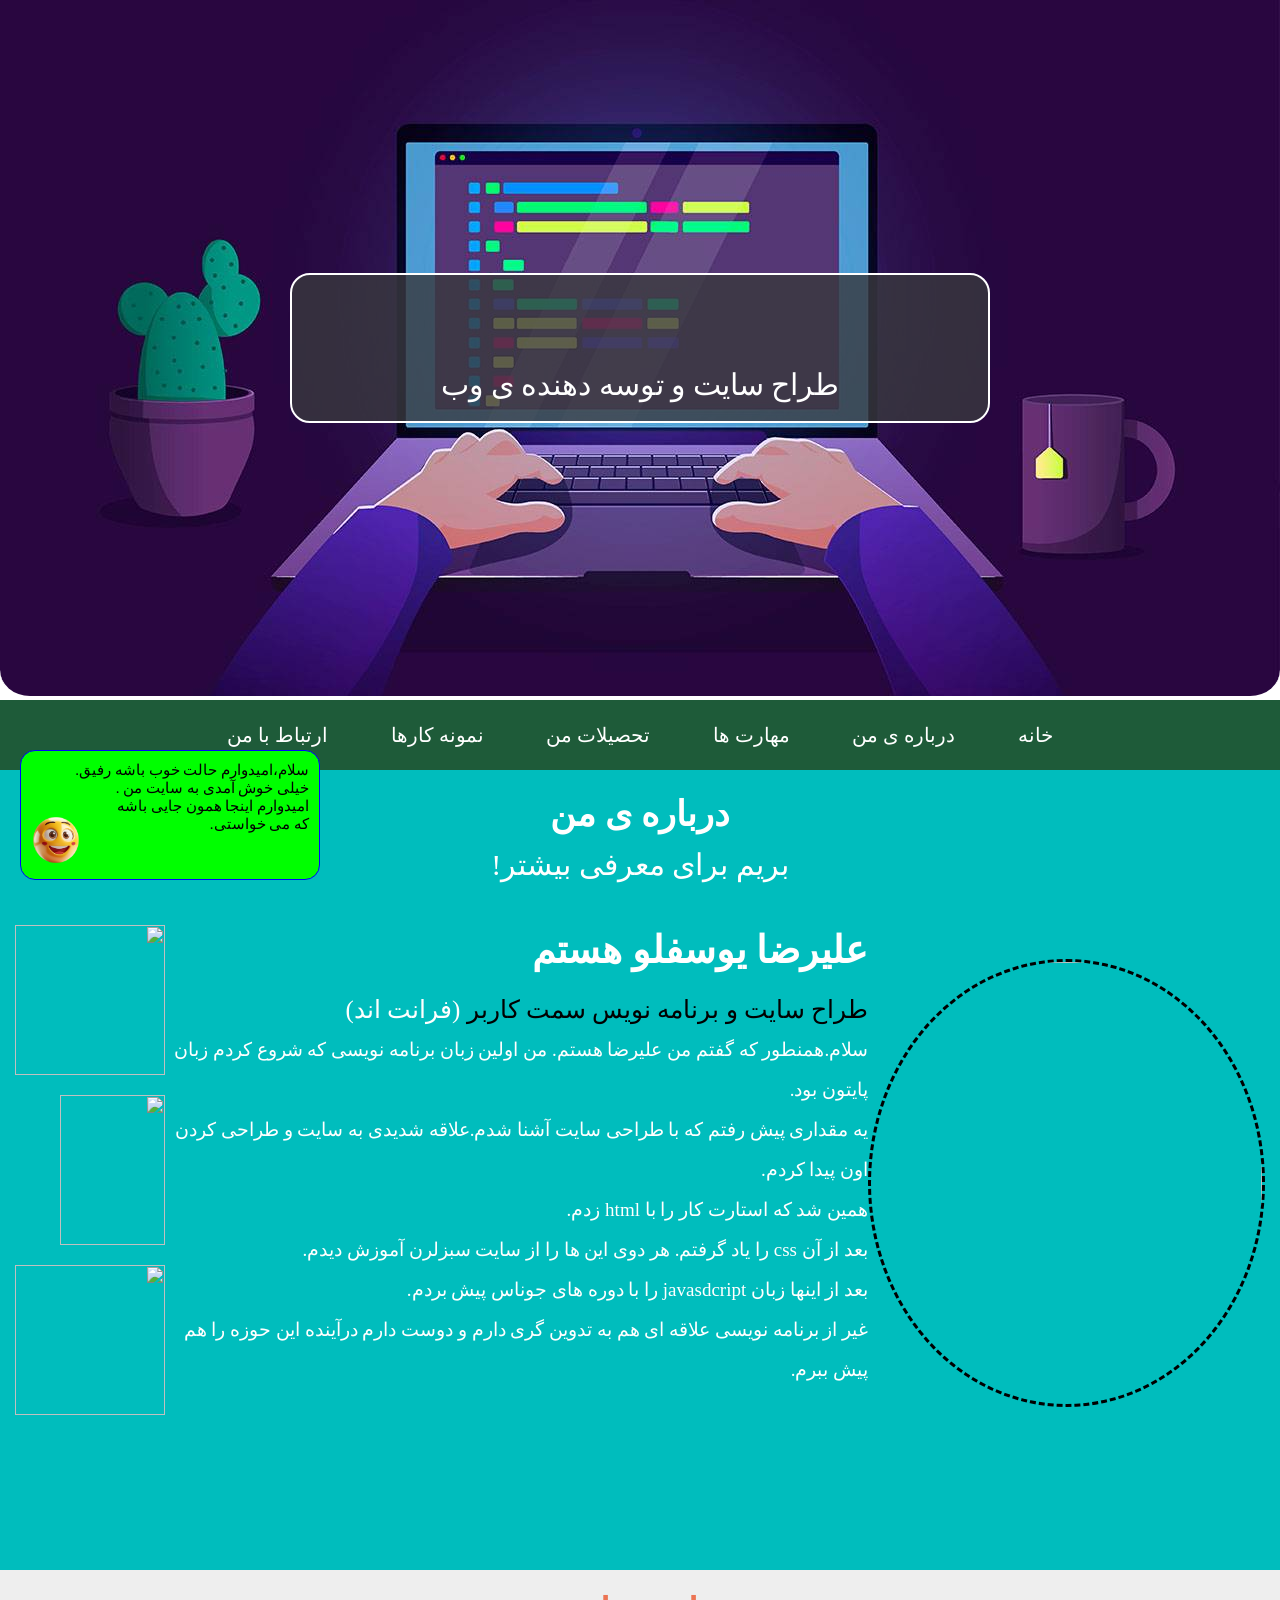
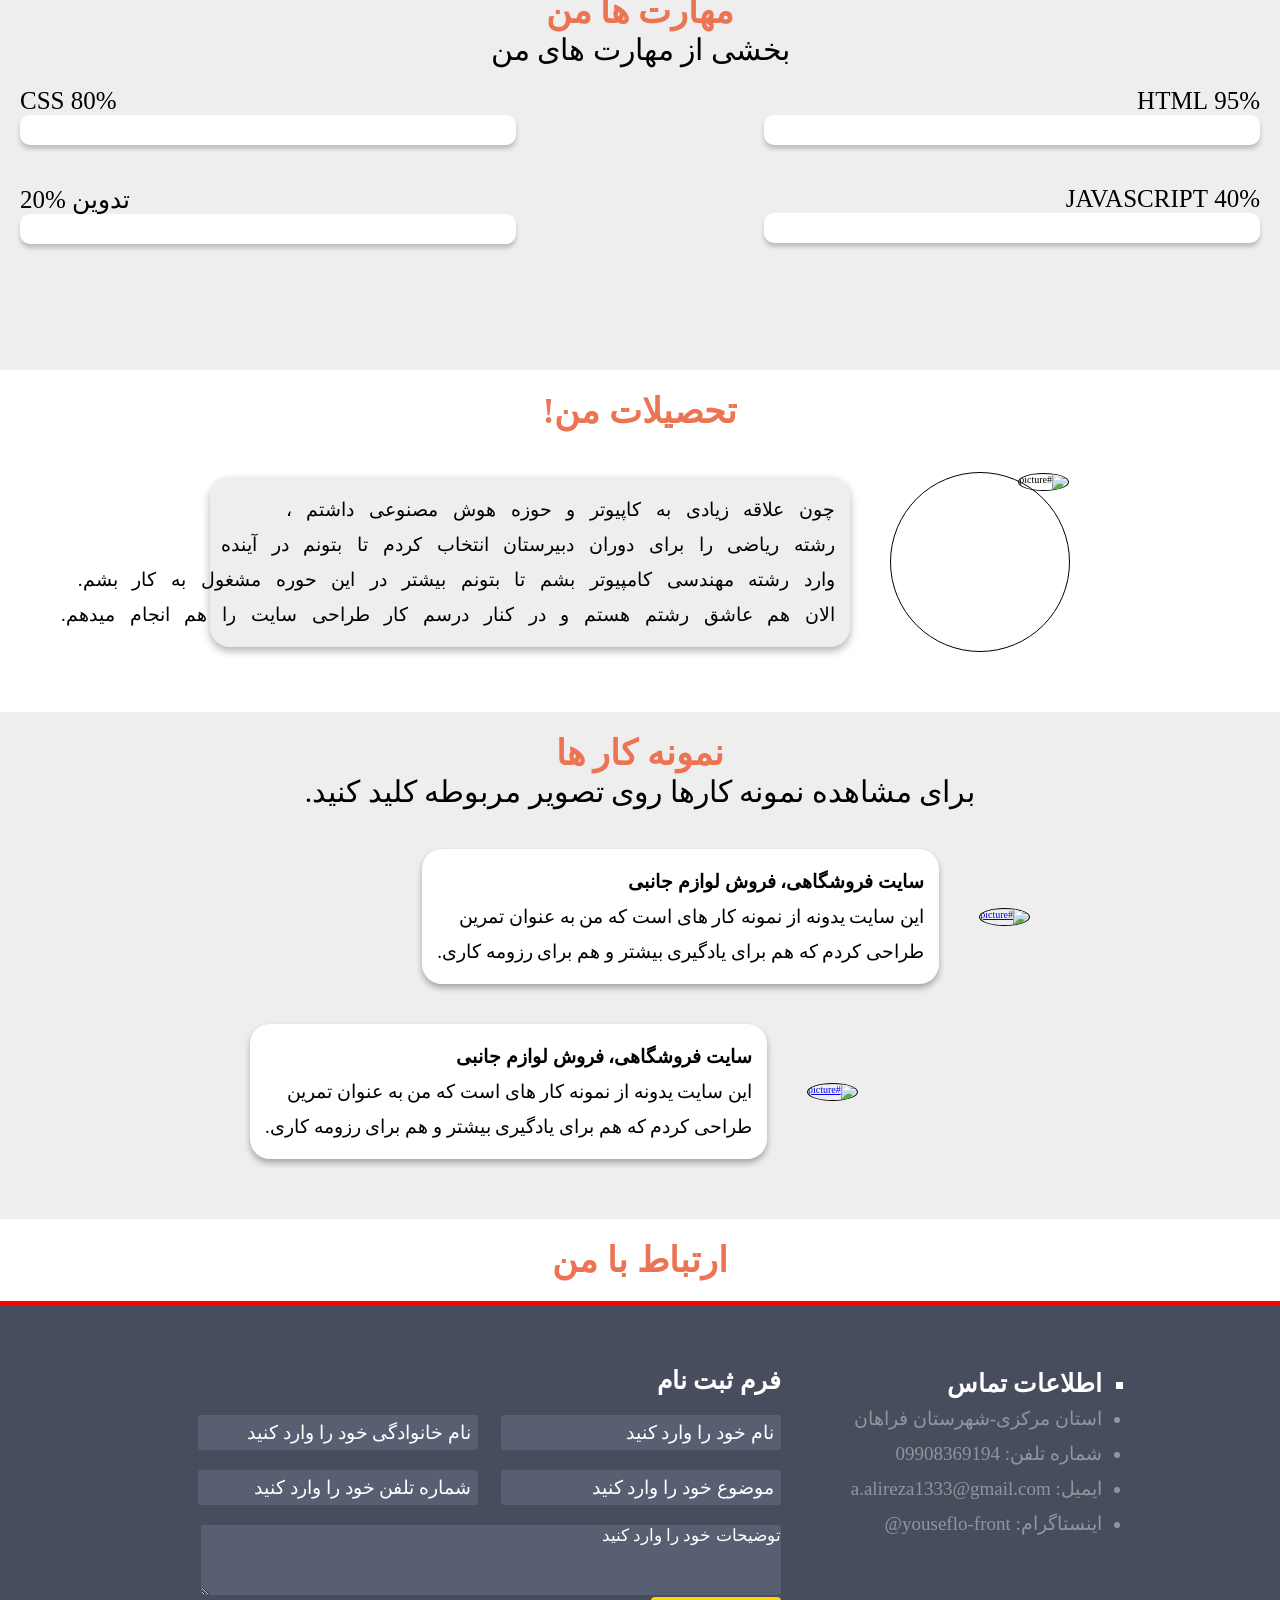
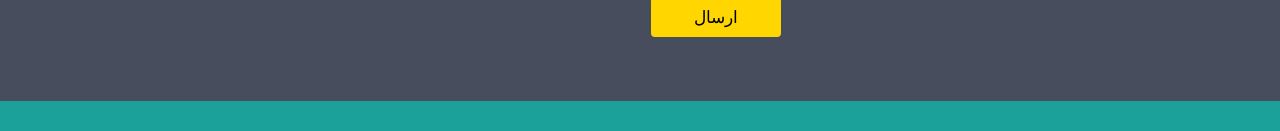
==== index.html @ ad1aa5e2 "Update index.html" ====
<!DOCTYPE html>
<html lang="fa" dir="rtl">
<head>
    <meta charset="UTF-8">
    <meta name="viewport" content="width=device-width, initial-scale=1.0">
    <title>علیرضا یوسفلو|طراح سایت</title>
    <link rel="stylesheet" href="style-responsive.css">
    <link rel="icon" href="../image/icon.png" type="image/png">


</head>
<body>

        <div class="overall" id="overall">
    <div class="profile">
        <div class="text">
            <h2 ><span data-text="علیرضا یوسفلو هستم">علیرضا یوسفلو هستم</span></h2>

            <div>
                <p>طراح سایت و توسه دهنده ی وب</p>
            </div>
        </div>
    </div>
        </div>
        
        <div class="header">
            <nav>
                <a href="#overall" class="link">خانه</a>
                <a href="#aboutme" class="link"> درباره ی من</a>
                <a href="#skill" class="link">مهارت ها</a>
                <a href="#tahsilat" class="link"> تحصیلات من</a>
                <a href="#work" class="link">نمونه کارها</a>
                <a href="#Communication" class="link">ارتباط با من</a>
            </nav>
        </div>

        <div class="aboutme" id="aboutme">
        
            <div class="text2">
                <h3 style="color: white;">درباره ی من</h3>
                <p>بریم برای معرفی بیشتر!</p>
            </div>

            <div class="cantainer_text">
                <div>
                    <img src="alireza.png" alt="" class="image">
                </div>
                <div class="textabout">
                    <h1 style="margin-bottom: 20px;">علیرضا یوسفلو هستم</h1>
                    <p style="font-size: 25px;"><span style="color: black;">طراح سایت و برنامه نویس سمت کاربر </span >(فرانت اند)</p>
                    <p>سلام.همنطور که گفتم من علیرضا هستم. من اولین زبان برنامه نویسی که شروع کردم زبان پایتون بود. </p>
                    <p>یه مقداری پیش رفتم که با طراحی سایت آشنا شدم.علاقه شدیدی به سایت و طراحی کردن اون پیدا کردم.</p>
                    <p>همین شد که استارت کار را با html   زدم. </p> 
                    <p>بعد از آن css را یاد گرفتم. هر دوی این ها را از سایت سبزلرن آموزش دیدم.</p>
                    <p>بعد از اینها زبان javasdcript را با دوره های جوناس پیش بردم.</p>
                    <p>غیر از برنامه نویسی علاقه ای هم به تدوین گری دارم و دوست دارم درآینده این حوزه را هم پیش ببرم.</p>
                </div>
                <div class="html-css">
                    <img src="HTML5.png" alt="" class="programmer"> 
                    <img src="css.png" alt="" class="programmer" style="width: 105px;" >
                    <img src="Javascript-shield.png" alt="" class="programmer">
                </div>
            </div>
        </div>

        <div class="Skill" id="skill">

          <div class="text3">
            <h3>مهارت ها من</h3>
            <p>بخشی از مهارت های من</p>
          </div>
          <div class="section-skill">

            <div style="width: 100%; font-size: 25px;">
            <p>95% HTML</p>
            <div class="box1">
                
                <div class="section-box1"></div>

            </div>
            </div>

            <div style="width: 100%; direction: ltr; font-size: 25px;">
            <p>CSS 80%</p>  
            <div class="box2">
                
                <div class="section-box2" ></div>
            </div>
            </div>
          </div>


          <div class="section-skill">

            <div style="width: 100%; font-size: 25px;">
            <p>40% JAVASCRIPT</p>
            <div class="box1">
                
                <div class="section-box3" ></div>

            </div>
            </div>

            <div style="width: 100%; direction: ltr; font-size: 25px;">
            <p>تدوین %20</p>  
            <div class="box2">
                
                <div class="section-box4" ></div>
            </div>
            </div>
          </div>

        </div>

        <div class="tahsilat" id="tahsilat">
            <div class="text4">
                <h3>تحصیلات من!</h3>
            </div>
            <div class="section-ta">
                <div class="image-ta">
                    <img src="book.png" alt="#picture " class="image-ta">
                </div>
                <div class="section-text">
                    <p>چون علاقه زیادی به کاپیوتر و حوزه هوش مصنوعی داشتم ،</p>
                    <p>رشته ریاضی را برای دوران دبیرستان انتخاب کردم تا بتونم در آینده</p>
                    <p>وارد رشته مهندسی کامپیوتر بشم تا بتونم بیشتر در این حوره مشغول به کار بشم.</p>
                    <p>الان هم عاشق رشتم هستم و در کنار درسم کار طراحی سایت را هم انجام میدهم.</p>
                </div>
            </div>
        </div>

        <div class="work" id="work">
            <div class="text5">
                <h3>نمونه کار ها</h3>
                <p>برای مشاهده نمونه کارها روی تصویر مربوطه کلید کنید.</p>
            </div>
            
            <div class="section-work1">
                <div>
                    <a href="#">
                        <img src="work.jpg" alt="#picture"  class="section-img-work">
                    </a>
                </div>
                <div class="section-text-work">
                    <h4>سایت فروشگاهی، فروش لوازم جانبی</h4>
                    <p>این سایت یدونه از نمونه کار های است که من به عنوان تمرین</p>
                    <p>طراحی کردم که هم برای یادگیری بیشتر و هم برای رزومه کاری.</p>
                </div>
            </div>

            <div class="section-work2">
                <div>
                    <a href="#">
                        <img src="work.jpg" alt="#picture"  class="section-img-work">
                    </a>
                </div>
                <div class="section-text-work">
                    <h4>سایت فروشگاهی، فروش لوازم جانبی</h4>
                    <p>این سایت یدونه از نمونه کار های است که من به عنوان تمرین</p>
                    <p>طراحی کردم که هم برای یادگیری بیشتر و هم برای رزومه کاری.</p>
                </div>
            </div>
        </div>

        <div class="Communication" id="Communication">

            <div class="text6">
                <h3>ارتباط با من</h3>
            </div>

            <div class="section-Communication">
                <div class="section-phone">
                    <ul>
                        <li style="color: white; list-style-type:square; font-size: 25px; font-weight: 800;">اطلاعات تماس</li>
                        <li>استان مرکزی-شهرستان فراهان</li>
                        <li>شماره تلفن: 09908369194</li>
                        <li>ایمیل: a.alireza1333@gmail.com</li>
                        <li>اینستاگرام: youseflo-front@</li>
                    </ul>
                </div>

                <div class="form">
                    <form action="" >
                        <h3 style="font-size: 25px; margin-bottom: 10px; color: white; margin-bottom: 20px;">فرم ثبت نام</h3>
                        <div>
                        <input type="text"  name="name" placeholder="نام خود را وارد کنید"  required autofocus>
                        <input type="text"  name="family" placeholder="نام خانوادگی خود را وارد کنید" required>
                        </div>

                        <div>
                        <input type="text" name="porgeraph" placeholder="موضوع خود را وارد کنید" required>
                        <input type="number" name="phone" placeholder="شماره تلفن خود را وارد کنید" required>
                        </div>

                        <div class="textare">
                
                            <textarea name="textarea-font" id="textarea-font" rows="5" placeholder="توضیحات خود را وارد کنید"></textarea>
                        </div>

                    <div>
                        <button  type="submit" class="button-communication">ارسال</button>
                    </div>
                    </form>
                </div>

            </div>

            <div style="height: 30px;
                width: 100%; background-color:#1ca09a ;">

            </div>

        </div>




        <div class="manege">

        <p>سلام،امیدوارم حالت خوب باشه رفیق.</p>
        <p>خیلی خوش آمدی به سایت من .</p>
        <p> امیدوارم اینجا همون جایی باشه</p>
        <div class="elemtor">
            <p> که می خواستی.</p><img src="../image/Hello.png" class="Hello" alt="">
        </div> 
        
        </div>

<script src="java.js"></script>       
</body>

</html>
---- style-responsive.css ----
@font-face{
    font-family: "Modam Light";
    src: url("/font/Modam-ExtraLight.ttf") format('truetype')
    url("../font/Modam-SemiBold.ttf") format('truetype');
}

html{
    scroll-behavior:smooth;
    font-size: 10px;
}
*{
    font-family:"Modam Light";
    box-sizing: border-box;
    margin: 0;
    padding: 0;
}
h3{
    color: #ec7453;
}
body{
    font-family: "Modam Light";
}
.overall{
    font-family: "Modam Light";
    display: flex;
    justify-content: center;
    width:100%;
    height: 70rem;
    background: url(../image/programmer.png) no-repeat;
    background-size:100%;
    border-bottom: 4px solid white;
    border-radius:0 0 30px 30px ;

}
.profile{
    width: 70rem;
    height: 15rem;
    text-align: center;
    font-size: 30px;
    align-items: center;
    line-height: 60px;
    color: white;
    background-color:#39393ECC;
    border-radius: 20px;
    border: 2px solid white;
    padding: 20px;
    margin: auto;
}
.text{
    align-items: center;
}
.text h2 span{
    display: inline-block;
    white-space: nowrap;
    color: transparent;
    position: relative;
}
.text h2 span::before{
    content: attr(data-text);
    overflow: hidden;
    width: 0;
    color: white;
    position: absolute;
    white-space: nowrap;
   animation: fill-text 6s  linear infinite;
}

@keyframes fill-text{
    10%,100%{
        width: 0;
    }
    60%,90%{
        width: 100%;
    }
}

.header{
    height: 7rem;
    width: 100%;
    background-color:#1e5b39;
    display: flex;
    justify-content: center;
    gap: 20px;
    align-items: center;
    position: sticky;
    top: 0;
}
.link{
    text-decoration: none;
    color: white;
    font-size: 20px;
    margin: 0 30px 0 30px;
}
.aboutme{
    width: 100%;
    height: 80rem;
    background-color:#00BDBD;
    
}
.text2{
    color: white;
    text-align: center;
    font-size: 3rem;
    line-height: 50px;
    padding-top: 20px;
  
}
.cantainer_text{
    display: flex;
    align-items: center;
    justify-content: space-between;
    padding: 15px;
}
.image{
    margin-top: 50px;
    border-radius: 50%;
    width:31vw;
    height:35vw;
    border:0.35rem dashed black;
}
.textabout{
    font-size: 1.9rem;
    color: white;
    line-height: 40px;
}
.html-css{
    display: flex;
    flex-direction: column;
    
}
.programmer{
    width: 15rem;
    height: 15rem;
    margin-top: 20px;

}

.Skill{
    width: 100%;
    height: 40rem;
    background-color: #EEEEEE;
}
.text3{
    text-align: center;
    font-size: 30px;
    padding-top:20px ;
}
.section-skill{
    display:flex ;
    justify-content: space-between;
    padding: 20px;

}
.box1,.box2{
    background-color: white;
    width: 80%;
    height: 3rem;
    border-radius:10px;
    box-shadow: 0 4px 4px rgba(0, 0, 0, 0.2);
}



.section-box1{
    width: 95%;
    height: 100%;
   background: linear-gradient(to left, red 0%, red 100%);
   background-size: 0% 100%;
   background-repeat: no-repeat;
   transition: background-size 1.5s ease;
    background-position: right;
}
.section-box1.animate {
  background-size: 100% 100%;
}
.section-box2{
     width: 80%;
    height: 100%;
   background: linear-gradient(to right, red 0%, red 100%);
   background-size: 0% 100%;
   background-repeat: no-repeat;
   transition: background-size 1.5s ease;
    background-position:left;
}
.section-box2.animate {
  background-size: 100% 100%;
}
.section-box3{
     width: 40%;
    height: 100%;
   background: linear-gradient(to left, red 0%, red 100%);
   background-size: 0% 100%;
   background-repeat: no-repeat;
   transition: background-size 1.5s ease;
    background-position:right;
}
.section-box3.animate {
  background-size: 100% 100%;
}
.section-box4{
     width:20%;
    height: 100%;
   background: linear-gradient(to right, red 0%, red 100%);
   background-size: 0% 100%;
   background-repeat: no-repeat;
   transition: background-size 1.5s ease;
    background-position:left;
}
.section-box4.animate {
  background-size: 100% 100%;
}




.text4{
    text-align: center;
    font-size: 30px;
    padding-top: 20px;
}
.section-ta{
    display: flex;
    gap:40px;
    width: 100%;
    justify-content: center;
    margin-top: 40px;
    margin-bottom: 60px;
    align-items: center;
}
.image-ta{
    width:180px;
    height: 180px;
    border-radius: 50%;
    border: 0.5px solid black;
}
.section-text{
    font-size: 19px;
    padding: 15px;
    background-color:#EEEEEE ;
    border-radius: 20px;
    line-height: 35px;
    width: 50%;
    word-spacing:10px;
    white-space:nowrap;
    box-shadow: 0 4px 8px rgba(0, 0, 0, 0.3);
}
.work{
    width: 100%;
    background-color: #EEEEEE ;
    padding: 0 250px 20px 250px;
}
.text5{
    text-align: center;
    font-size: 30px;
    padding-top: 20px;
    margin-bottom: 40px;
}
.section-work1,.section-work2{
    display: flex;
    gap: 40px;
    align-items: center;
    margin-bottom: 40px;
}
.section-work1{
    justify-content: flex-start;
    
}
.section-work2{
    justify-content: flex-end;
}
.section-text-work{
    font-size: 19px;
    line-height: 35px;
    background-color: white;
    padding: 15px;
    border-radius: 20px;
    box-shadow: 0 4px 6px rgba(0, 0, 0, 0.3);
}
.section-img-work{
    width: 180px;
    height: 180px;
    border-radius: 50%;
    border: 0.5px solid black;
}
.text6{
    font-size: 30px;
    text-align: center;
    padding:20px 0 20px 0;
}
.section-Communication{
    background-color:#474D5D;
    width: 100%;
    height: 400px;
    border-top:5px solid red;
}
.section-Communication{
    display: flex;
    justify-content: center;
    gap: 70px;
    /* align-items: center; */
    padding-top: 60px;
    padding-bottom: 30px;
    font-family: "Modam SemiBold";
}
.section-phone{
    font-size: 19px;
    line-height: 35px;
    color: #93959C;
}
input{
    width: 280px;
    height: 35px;
    margin-bottom: 20px;
    margin-left: 20px;
    padding: 7px;
    font-size: 19px;
    border-radius: 3px;
    color: white;
    background-color: #585F73;
    outline: none;
    border: none;
}
::placeholder{
    color: white;
}
textarea{
    width:580px;
    height: 70px;
    border-radius: 3px;
    background-color: #585F73;
    border: none;
    outline: none;
    color: white;
    font-size: 17px;
}
.button-communication{
    width: 130px;
    height: 40px;
    font-size: 17px;
    background-color: #ffd600;
    border: none;
    outline: none;
    border-radius: 4px;
}
.button-communication:active{
    background-color: #cdaa00;
    
}

.manege{
    width: 30rem;
    height: 13rem;
    background-color: #00FF00;
    position: fixed;
    bottom: 20px;
    left:20px;
    border-radius: 15px;
    padding: 10px;
    border: 0.5px solid blue;
    font-size: 1.5rem;
}
.Hello{
    width: 5rem;
    height: 5rem;

}
.elemtor{
    display: flex;
    justify-content: space-between;
    align-items:self-start;
}

/* =========================
   Responsive
========================= */
@media screen and (max-width: 992px){
    .cantainer_text{flex-direction:column;text-align:center;gap:30px;}
    .html-css{flex-direction:row;justify-content:center;gap:20px;}
    .work{padding:20px;}
    .section-work1,.section-work2{justify-content:center;}
    .section-Communication{flex-direction:column;align-items:center;height:auto;padding:40px 20px;}
    textarea{width:100%;}
}
@media screen and (max-width:768px){
    .overall{height:50rem;background-size:cover;background-position:center;}
    .profile{width:95%;font-size:20px;line-height:40px;}
    .header{height:auto;padding:10px;}
    nav{display:flex;flex-wrap:wrap;justify-content:center;}
    .link{margin:8px;font-size:16px;}
    .aboutme{height:auto;padding-bottom:40px;}
    .image{width:220px;height:220px;}
    .textabout{font-size:16px;line-height:30px;text-align:center;}
    .programmer{width:90px;height:90px;}
    .Skill{height:auto;padding-bottom:30px;}
    .section-skill{flex-direction:column;gap:20px;}
    .box1,.box2{width:100%;}
    .section-ta{flex-direction:column;}
    .section-text{width:95%;white-space:normal;font-size:16px;line-height:30px;}
    .work{padding:15px;}
    .section-work1,.section-work2{flex-direction:column;text-align:center;gap:20px;}
    .section-img-work{width:150px;height:150px;}
    .section-text-work{width:100%;font-size:16px;}
    .section-Communication{height:auto;gap:30px;}
    .form{width:100%;}
    input{width:100%;margin-left:0;}
    textarea{width:100%;}
    .button-communication{width:100%;}
    .section-phone{text-align:center;}
    .manege{width:240px;height:auto;left:10px;bottom:10px;}
}
@media screen and (max-width:480px){
    html{font-size:8px;}
    .profile{font-size:18px;}
    .image{width:180px;height:180px;}
    .programmer{width:70px;height:70px;}
    .section-img-work{width:120px;height:120px;}
}
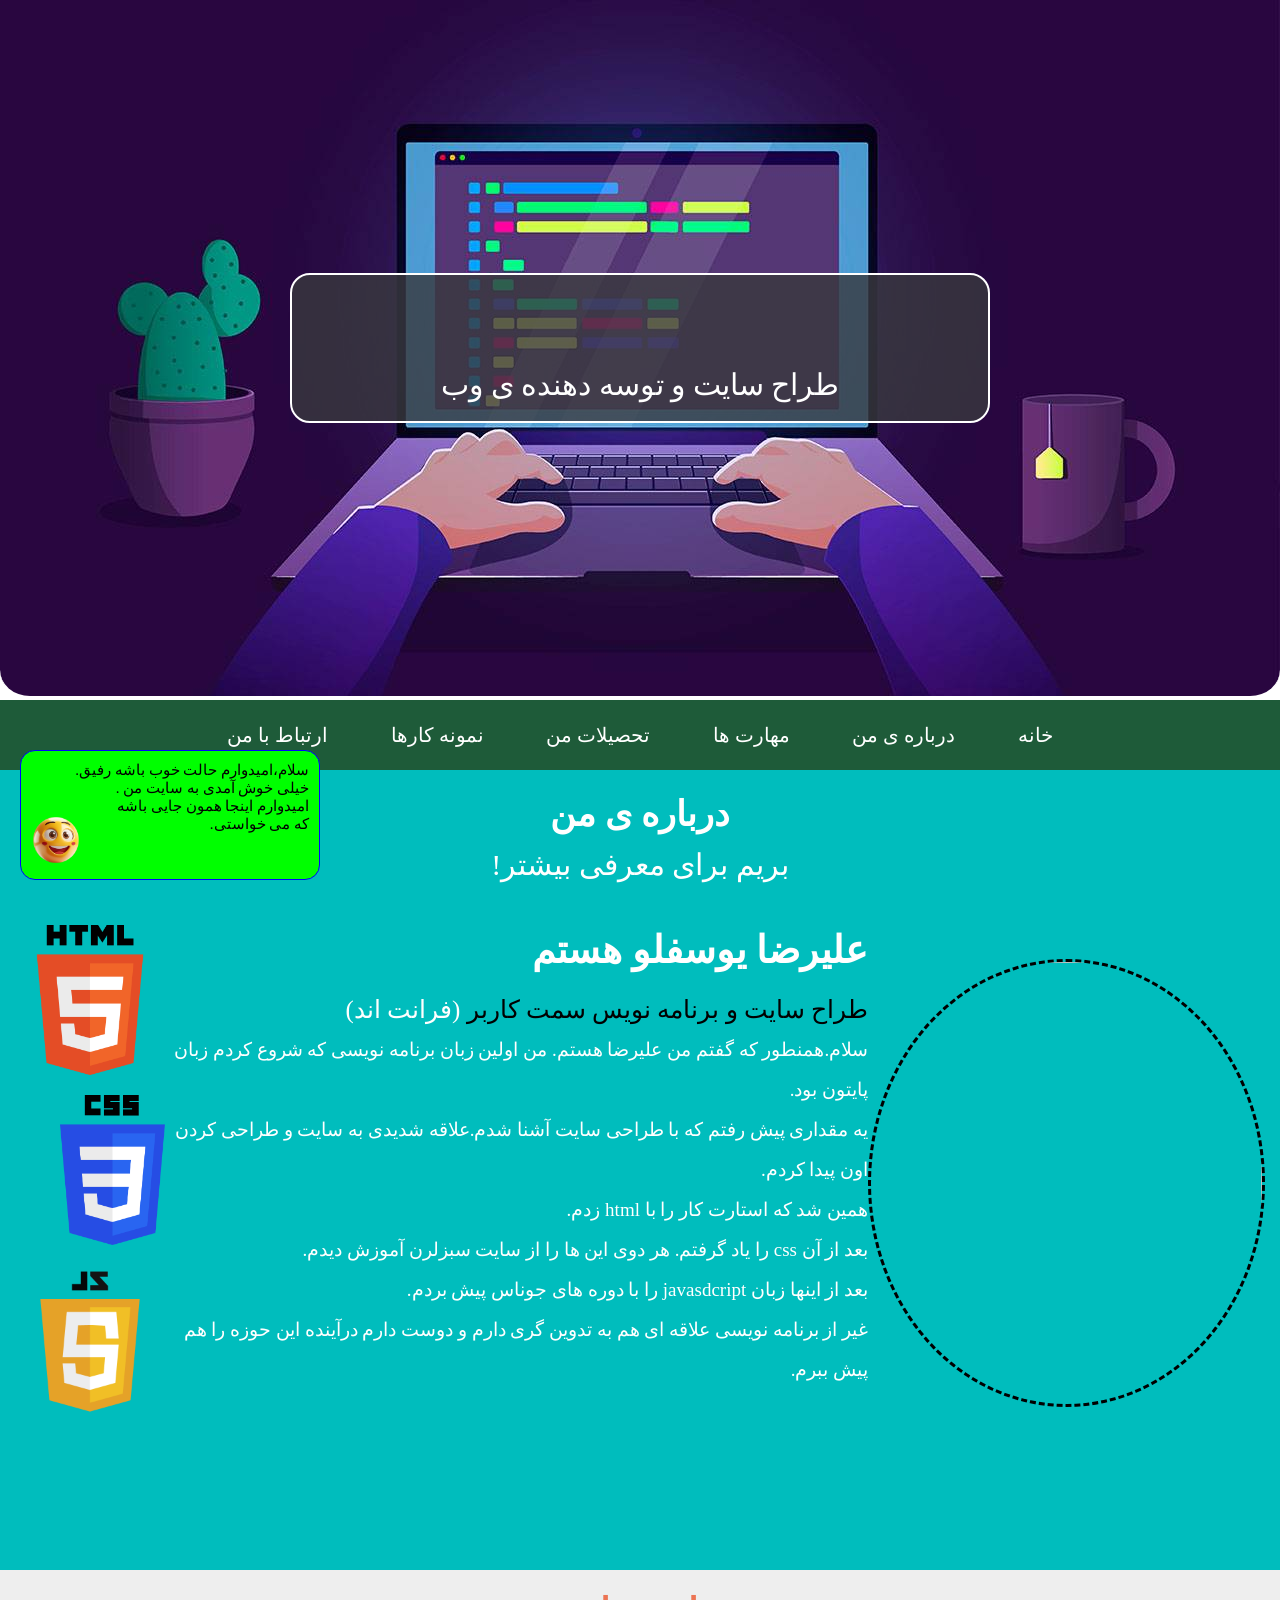
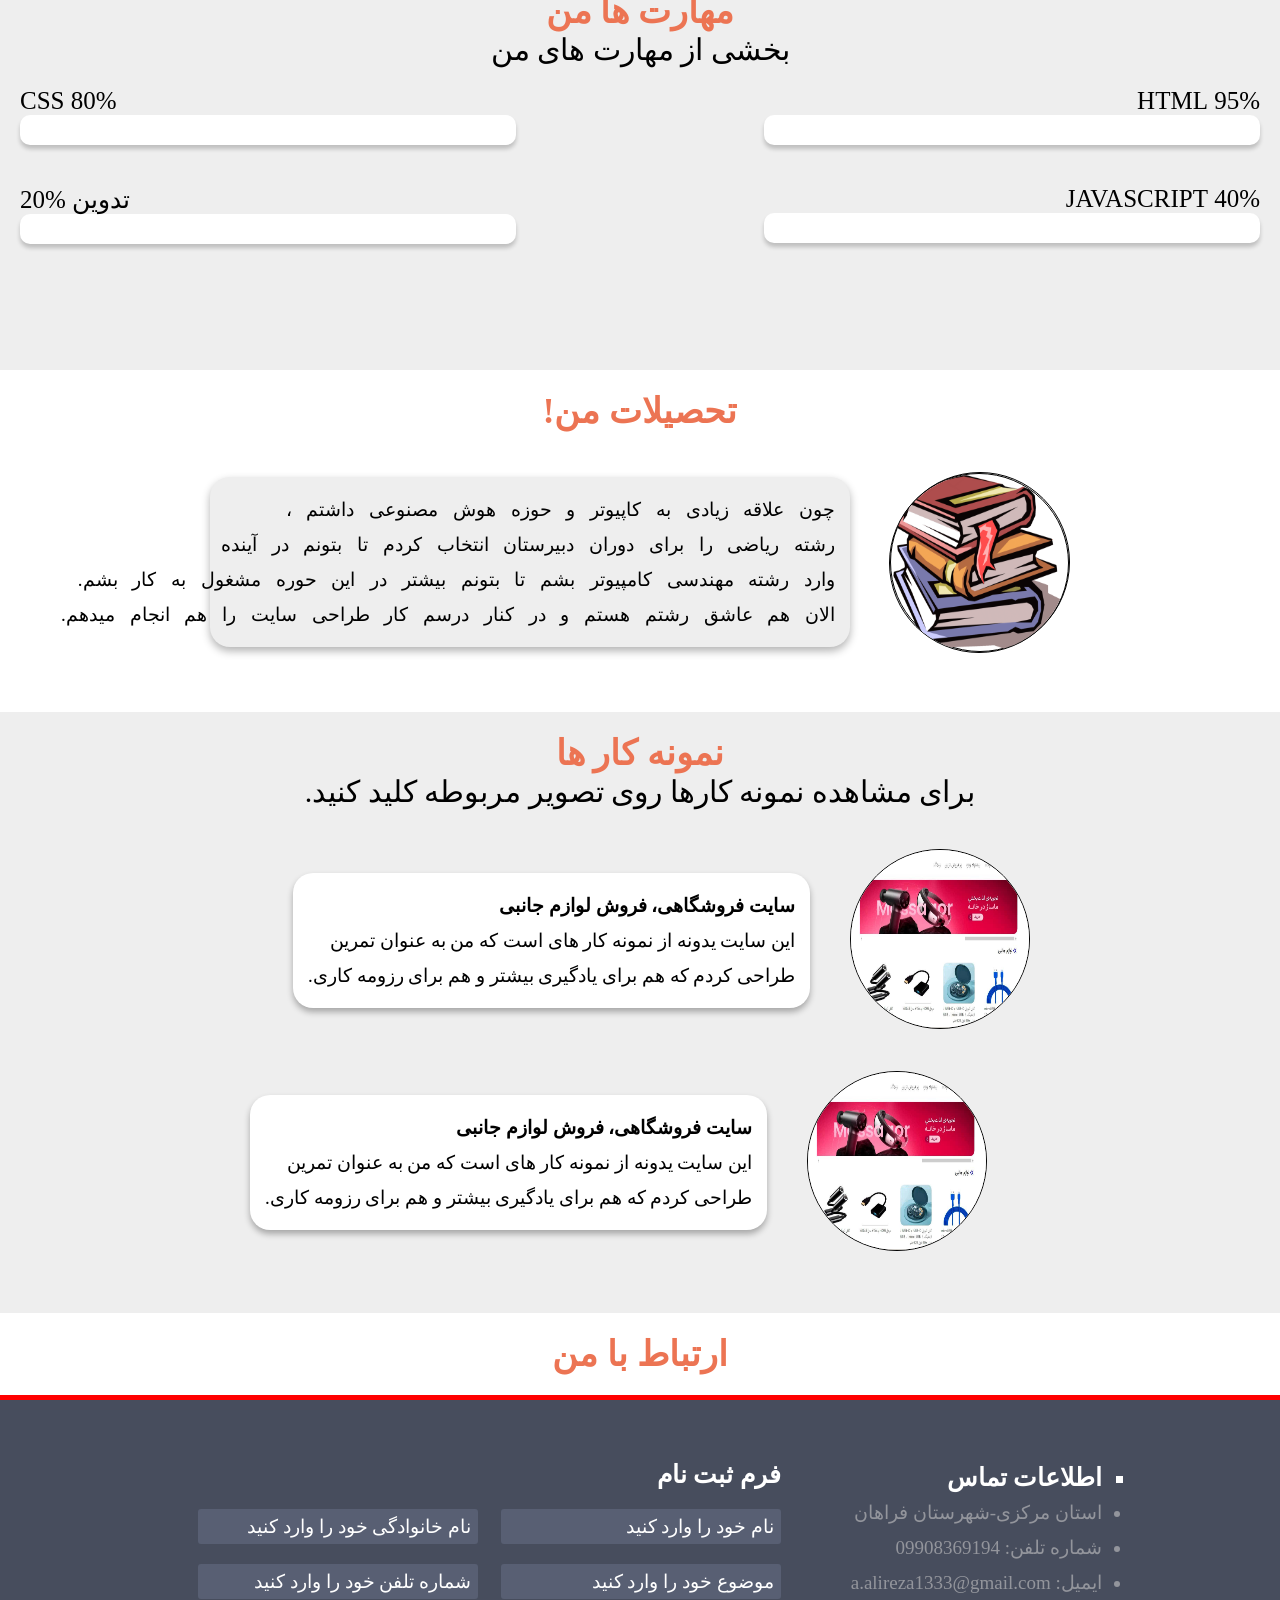
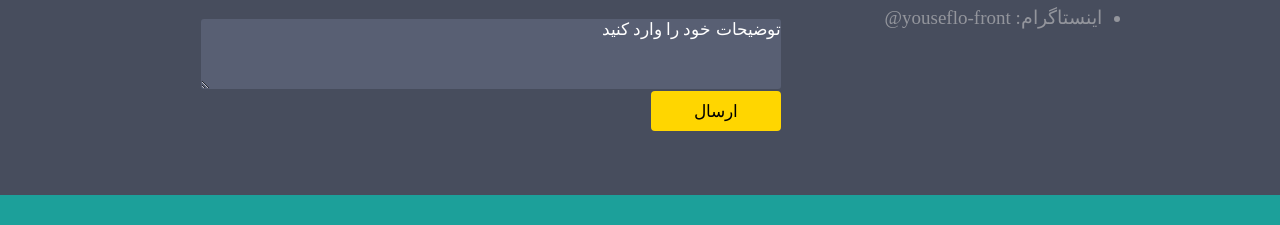
==== commit d92667c5: "Update index.html" ====
--- a/index.html
+++ b/index.html
@@ -5,7 +5,7 @@
     <meta name="viewport" content="width=device-width, initial-scale=1.0">
     <title>علیرضا یوسفلو|طراح سایت</title>
     <link rel="stylesheet" href="style-responsive.css">
-    <link rel="icon" href="../image/icon.png" type="image/png">
+    <link rel="icon" href="image/icon.png" type="image/png">
 
 
 </head>
@@ -43,7 +43,7 @@
 
             <div class="cantainer_text">
                 <div>
-                    <img src="alireza.png" alt="" class="image">
+                    <img src="image/alireza.png" alt="" class="image">
                 </div>
                 <div class="textabout">
                     <h1 style="margin-bottom: 20px;">علیرضا یوسفلو هستم</h1>
@@ -56,9 +56,9 @@
                     <p>غیر از برنامه نویسی علاقه ای هم به تدوین گری دارم و دوست دارم درآینده این حوزه را هم پیش ببرم.</p>
                 </div>
                 <div class="html-css">
-                    <img src="HTML5.png" alt="" class="programmer"> 
-                    <img src="css.png" alt="" class="programmer" style="width: 105px;" >
-                    <img src="Javascript-shield.png" alt="" class="programmer">
+                    <img src="image/HTML5.png" alt="" class="programmer"> 
+                    <img src="image/css.png" alt="" class="programmer" style="width: 105px;" >
+                    <img src="image/Javascript-shield.png" alt="" class="programmer">
                 </div>
             </div>
         </div>
@@ -118,7 +118,7 @@
             </div>
             <div class="section-ta">
                 <div class="image-ta">
-                    <img src="book.png" alt="#picture " class="image-ta">
+                    <img src="image/book.png" alt="#picture " class="image-ta">
                 </div>
                 <div class="section-text">
                     <p>چون علاقه زیادی به کاپیوتر و حوزه هوش مصنوعی داشتم ،</p>
@@ -138,7 +138,7 @@
             <div class="section-work1">
                 <div>
                     <a href="#">
-                        <img src="work.jpg" alt="#picture"  class="section-img-work">
+                        <img src="image/work.jpg" alt="#picture"  class="section-img-work">
                     </a>
                 </div>
                 <div class="section-text-work">
@@ -151,7 +151,7 @@
             <div class="section-work2">
                 <div>
                     <a href="#">
-                        <img src="work.jpg" alt="#picture"  class="section-img-work">
+                        <img src="image/work.jpg" alt="#picture"  class="section-img-work">
                     </a>
                 </div>
                 <div class="section-text-work">
@@ -221,7 +221,7 @@
         <p>خیلی خوش آمدی به سایت من .</p>
         <p> امیدوارم اینجا همون جایی باشه</p>
         <div class="elemtor">
-            <p> که می خواستی.</p><img src="../image/Hello.png" class="Hello" alt="">
+            <p> که می خواستی.</p><img src="image/Hello.png" class="Hello" alt="">
         </div> 
         
         </div>
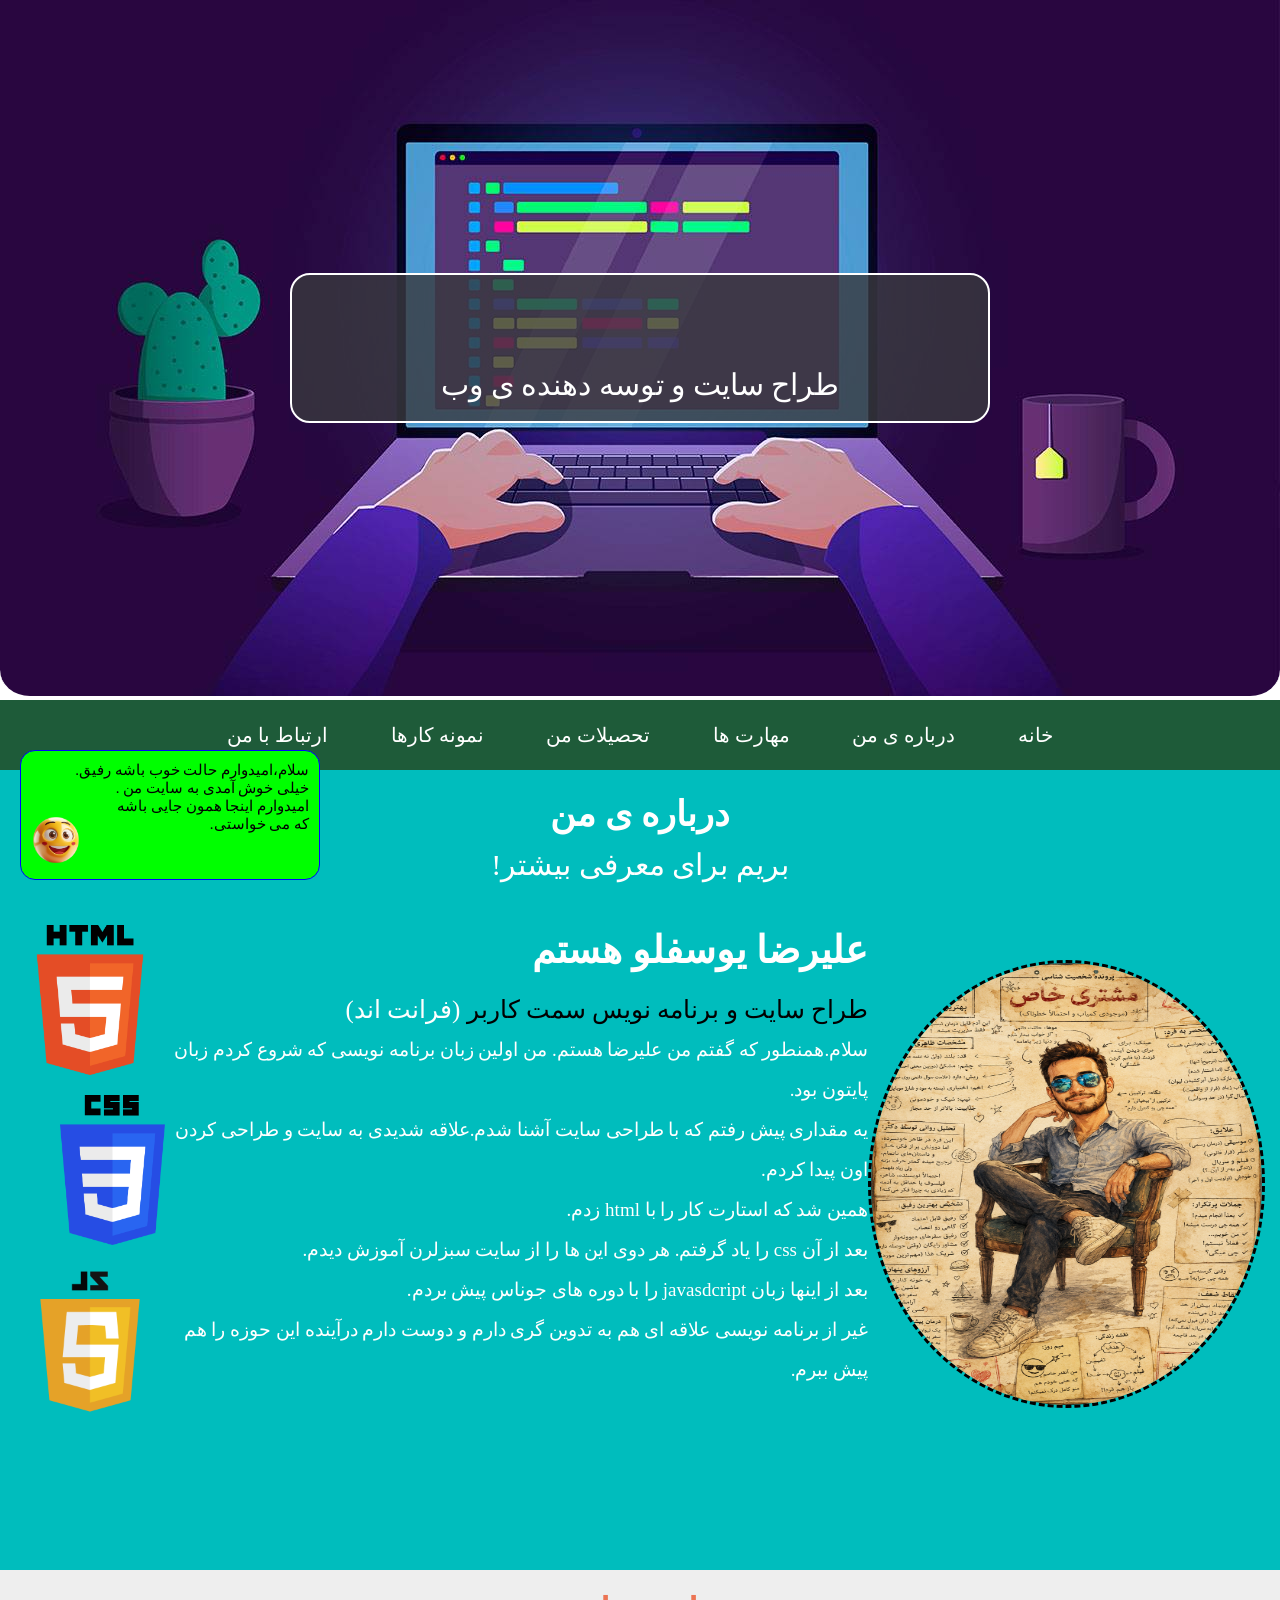
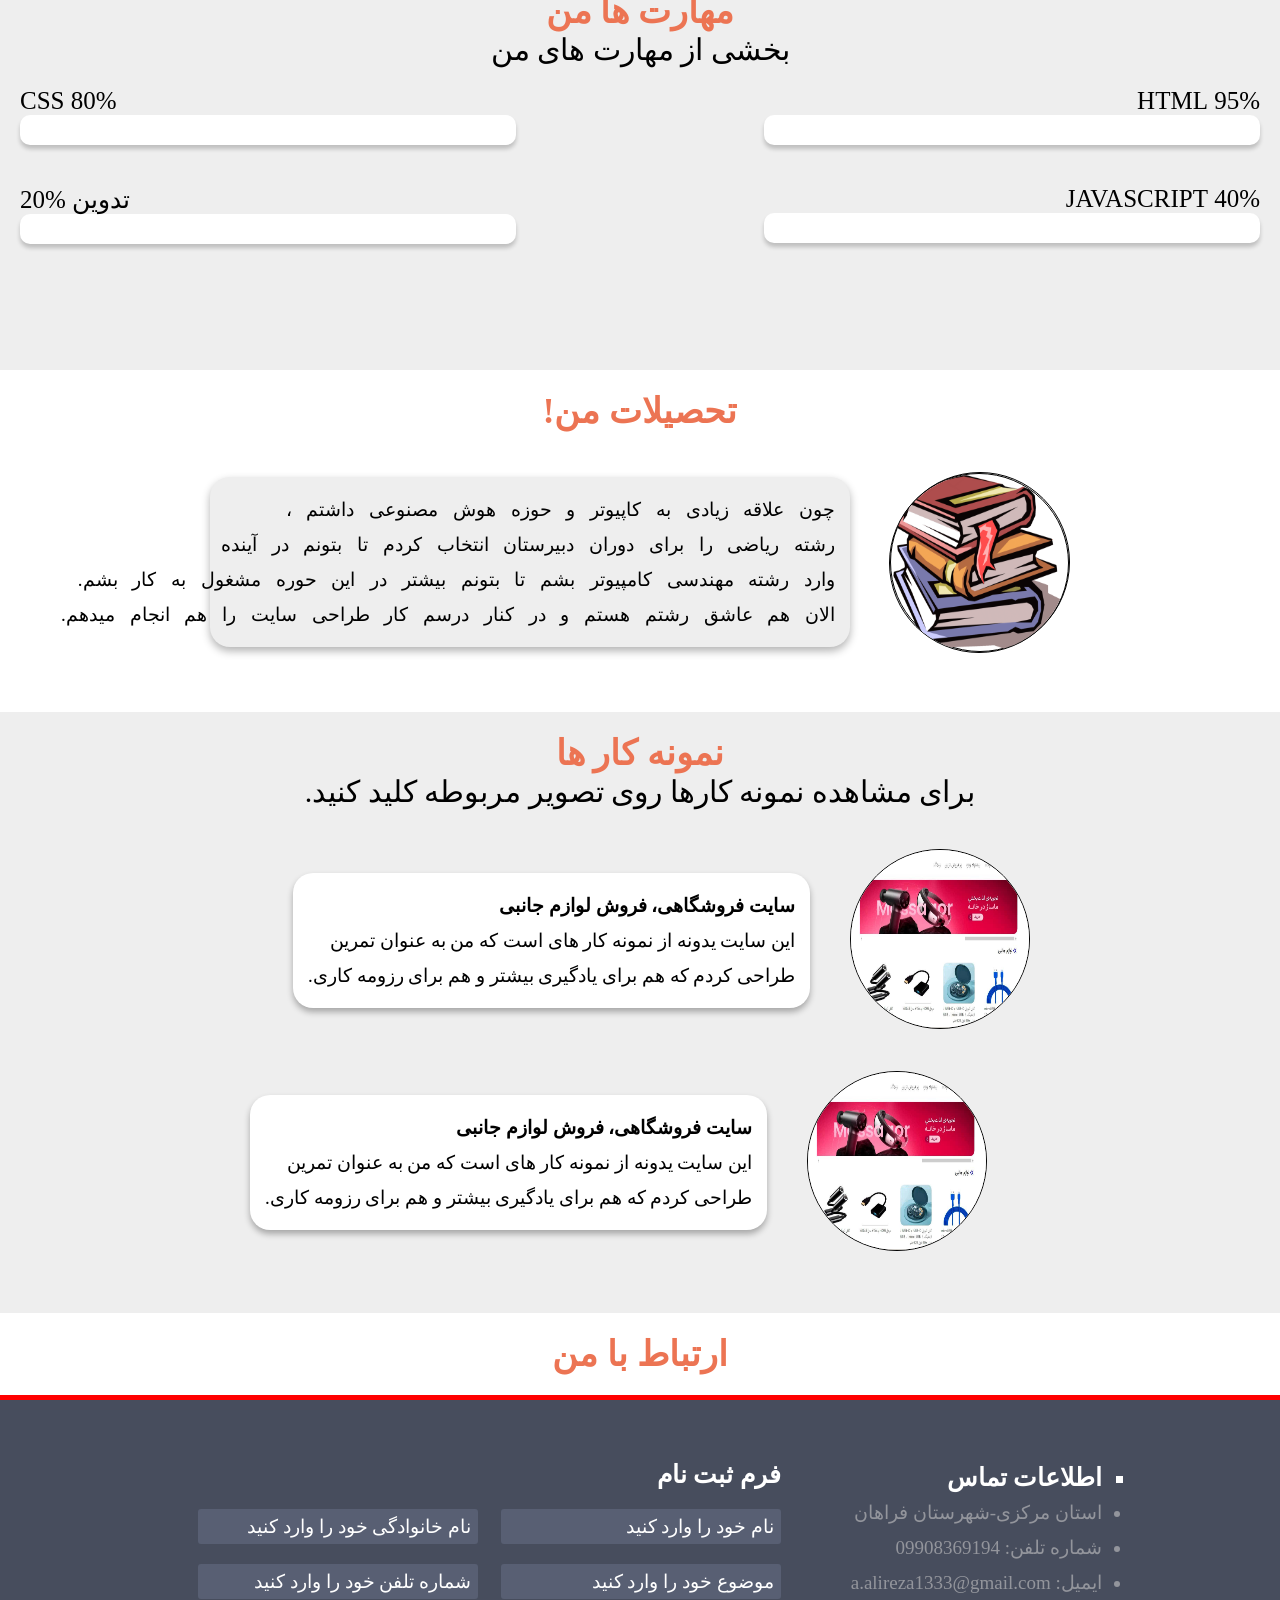
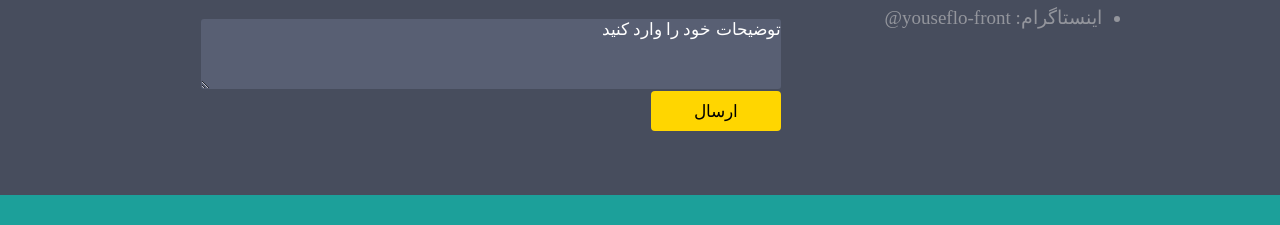
==== commit 8102aeb6: "Update index.html" ====
--- a/index.html
+++ b/index.html
@@ -43,7 +43,7 @@
 
             <div class="cantainer_text">
                 <div>
-                    <img src="image/alireza.png" alt="" class="image">
+                    <img src="image/ChatGPT Image Jun 4, 2026, 10_40_18 AM.png" alt="" class="image">
                 </div>
                 <div class="textabout">
                     <h1 style="margin-bottom: 20px;">علیرضا یوسفلو هستم</h1>
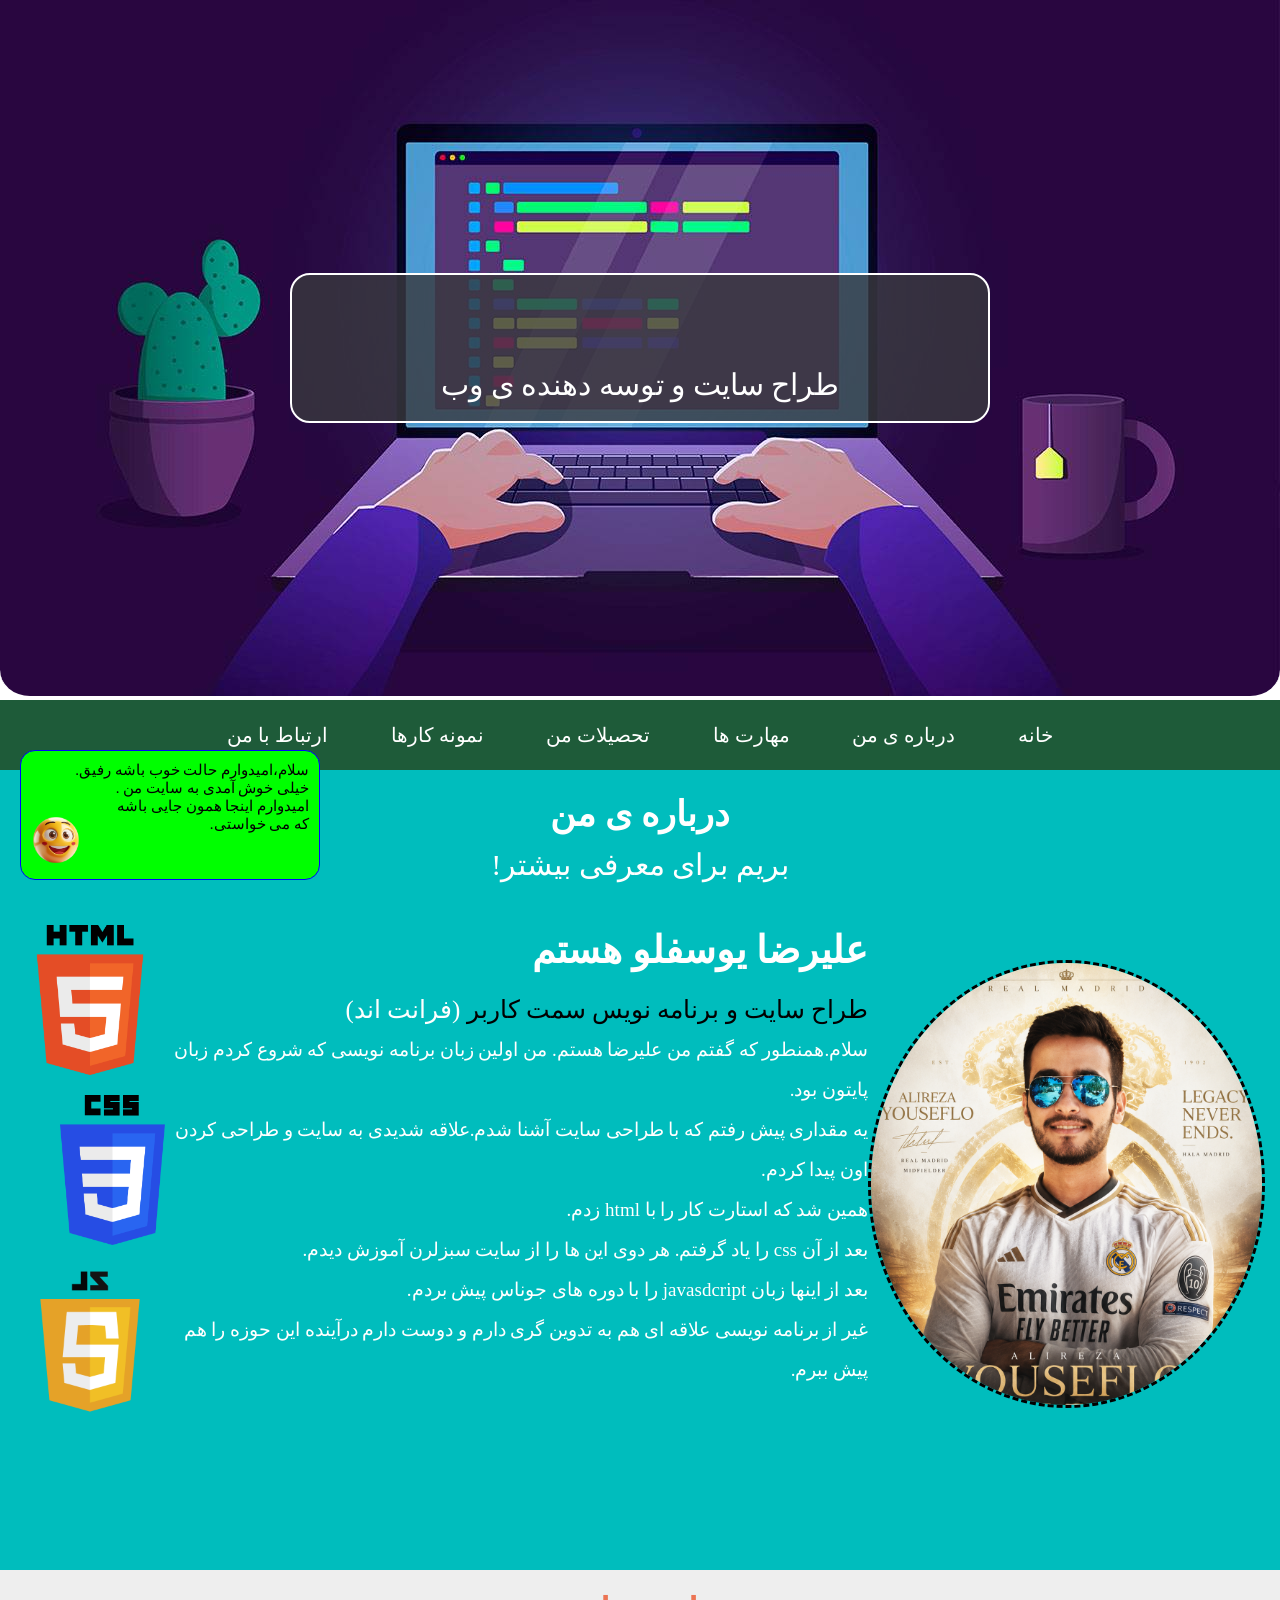
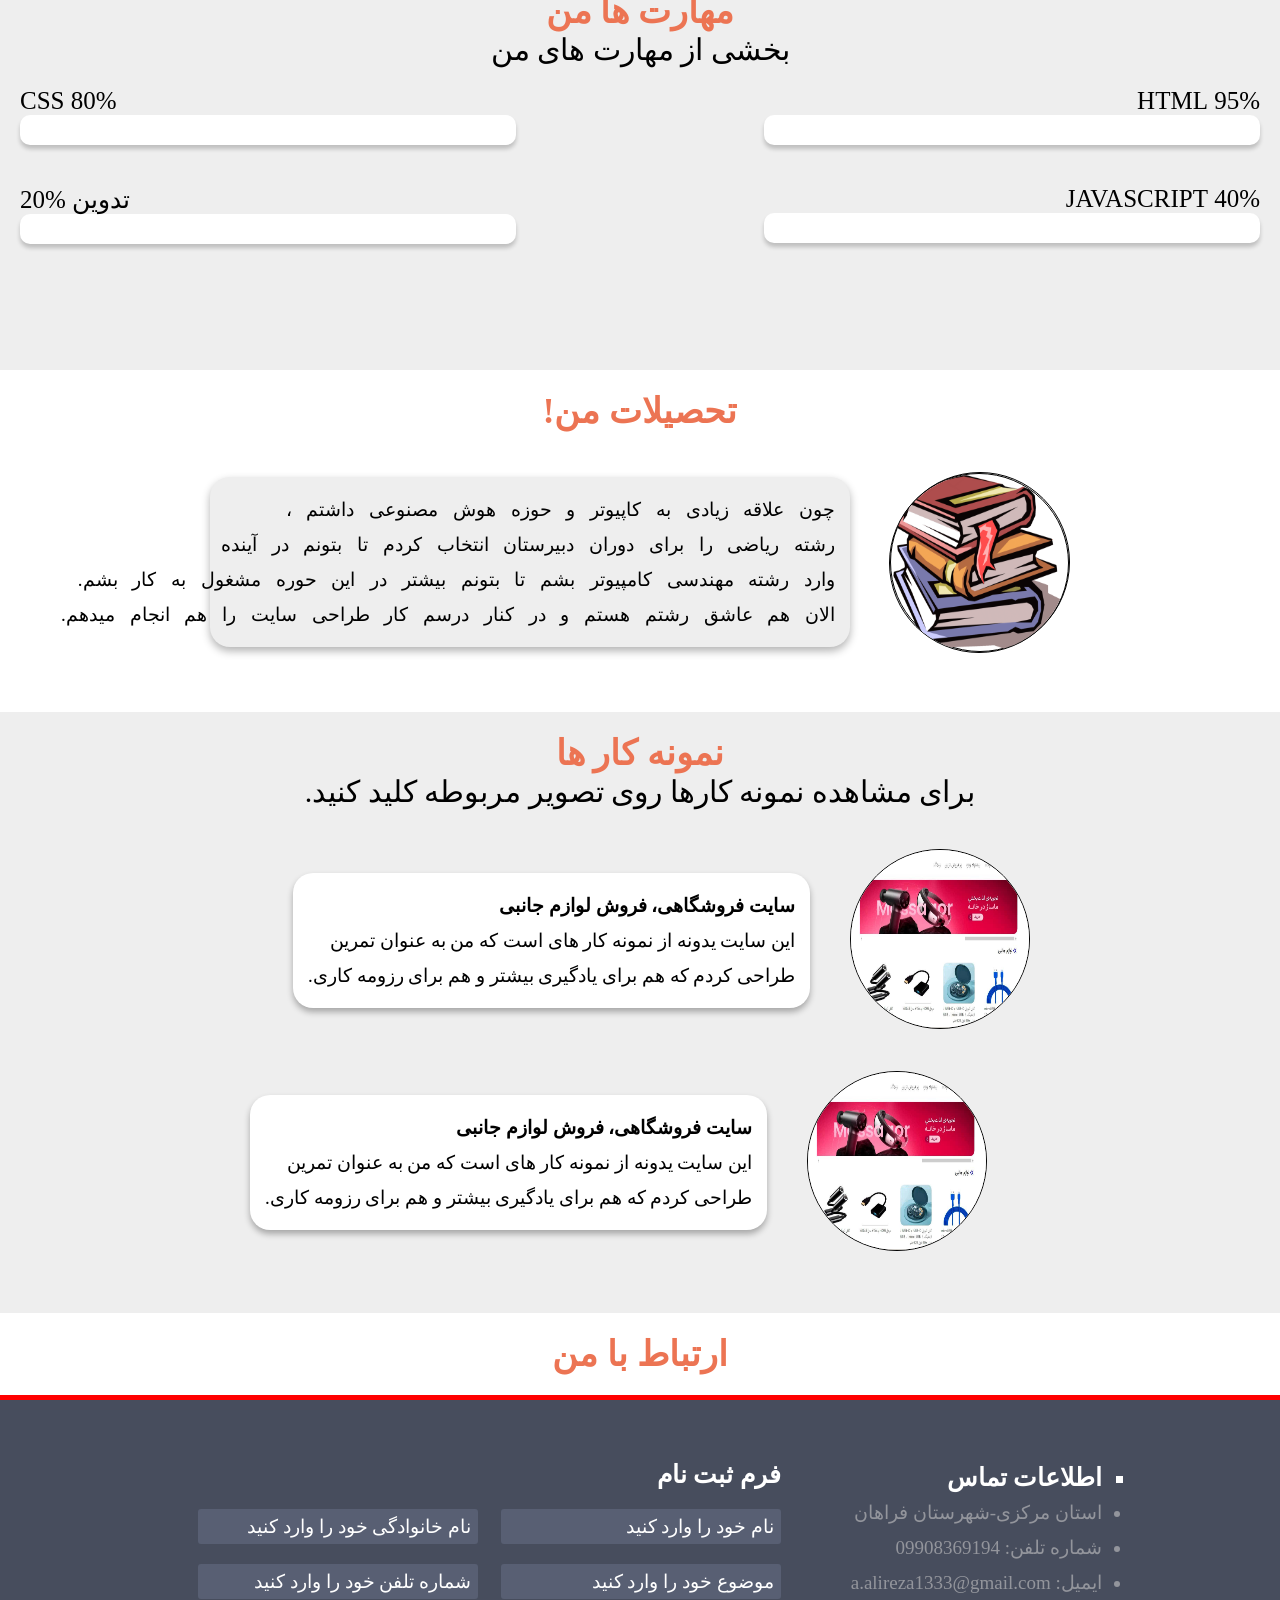
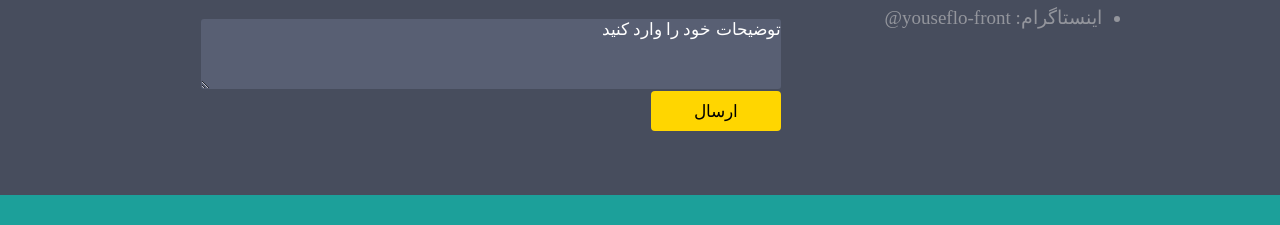
==== commit 752c39fb: "Update index.html" ====
--- a/index.html
+++ b/index.html
@@ -43,7 +43,7 @@
 
             <div class="cantainer_text">
                 <div>
-                    <img src="image/ChatGPT Image Jun 4, 2026, 10_40_18 AM.png" alt="" class="image">
+                    <img src="alireza.png" alt="" class="image">
                 </div>
                 <div class="textabout">
                     <h1 style="margin-bottom: 20px;">علیرضا یوسفلو هستم</h1>
--- a/style-responsive.css
+++ b/style-responsive.css
@@ -1,7 +1,7 @@
 @font-face{
     font-family: "Modam Light";
-    src: url("/font/Modam-ExtraLight.ttf") format('truetype')
-    url("../font/Modam-SemiBold.ttf") format('truetype');
+    src: url("font/Modam-ExtraLight.ttf") format('truetype')
+    url("font/Modam-SemiBold.ttf") format('truetype');
 }
 
 html{
@@ -26,7 +26,7 @@
     justify-content: center;
     width:100%;
     height: 70rem;
-    background: url(../image/programmer.png) no-repeat;
+    background: url(image/programmer.png) no-repeat;
     background-size:100%;
     border-bottom: 4px solid white;
     border-radius:0 0 30px 30px ;
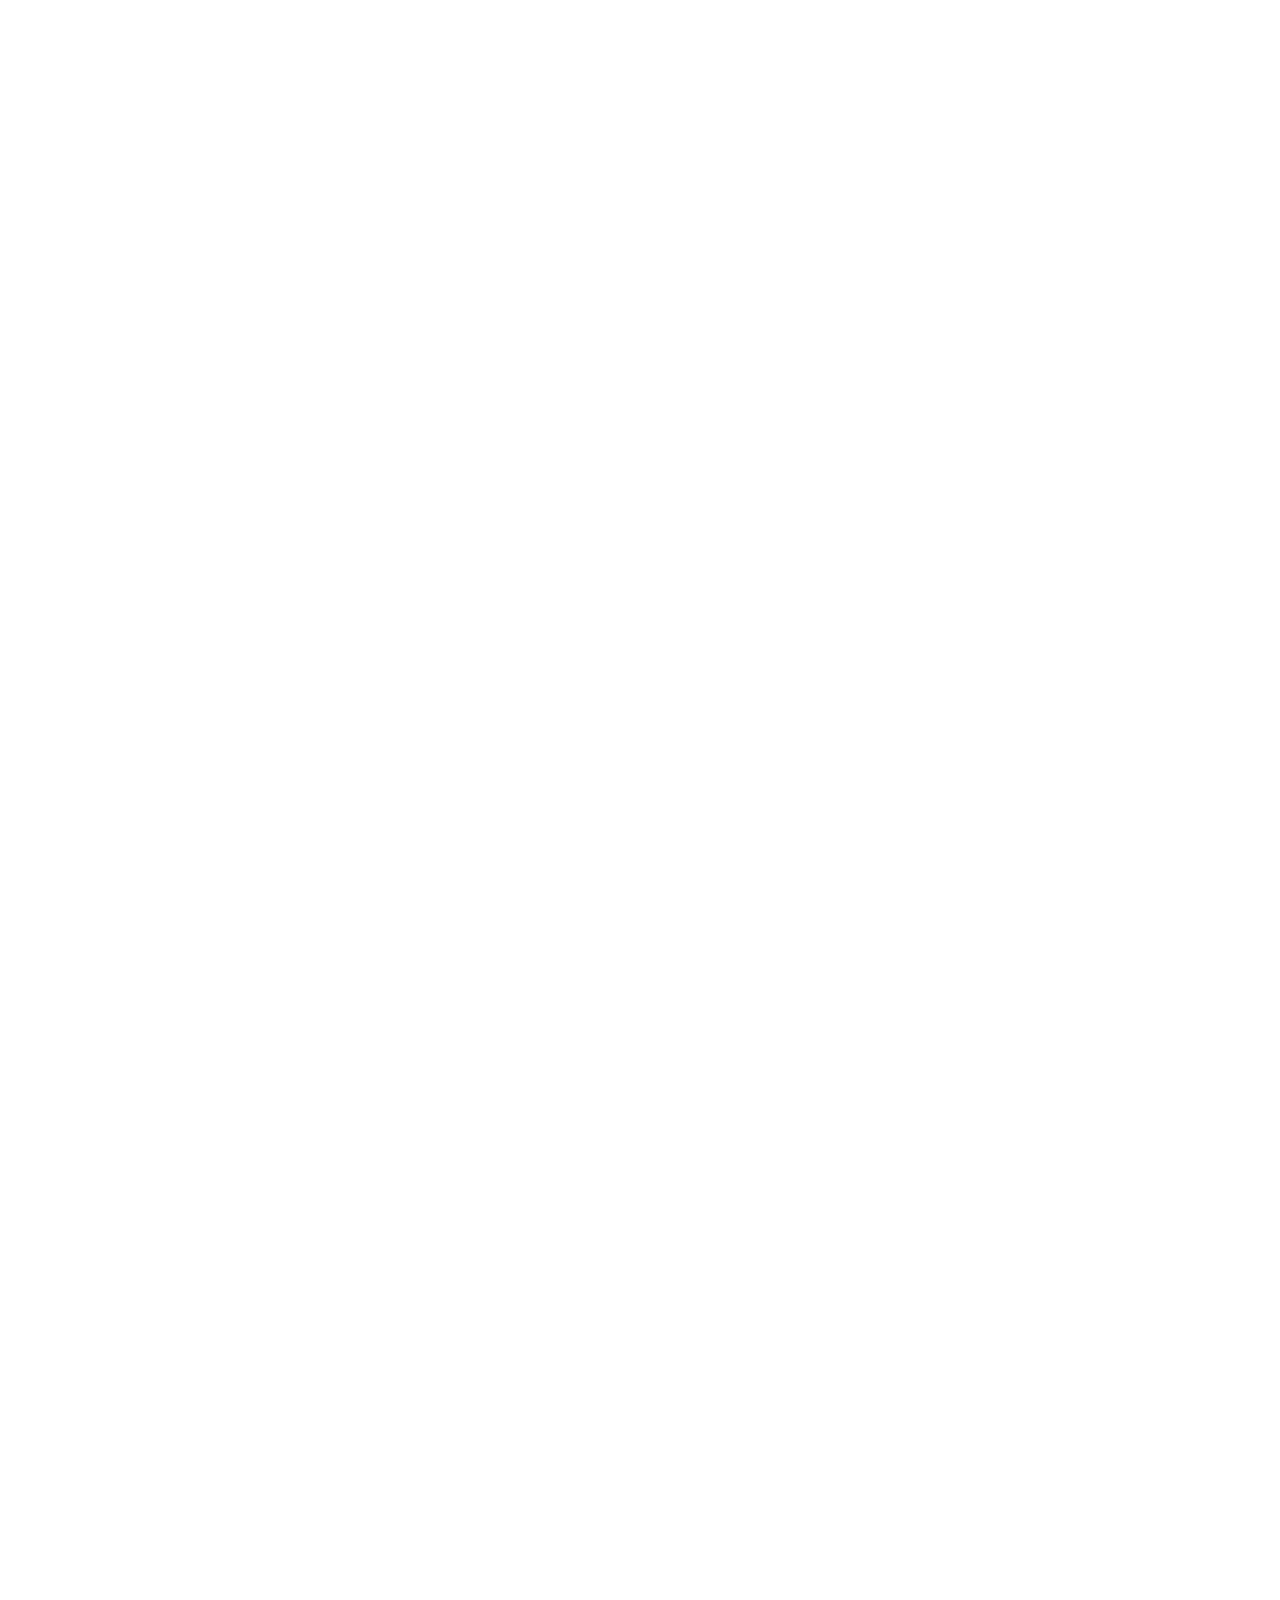
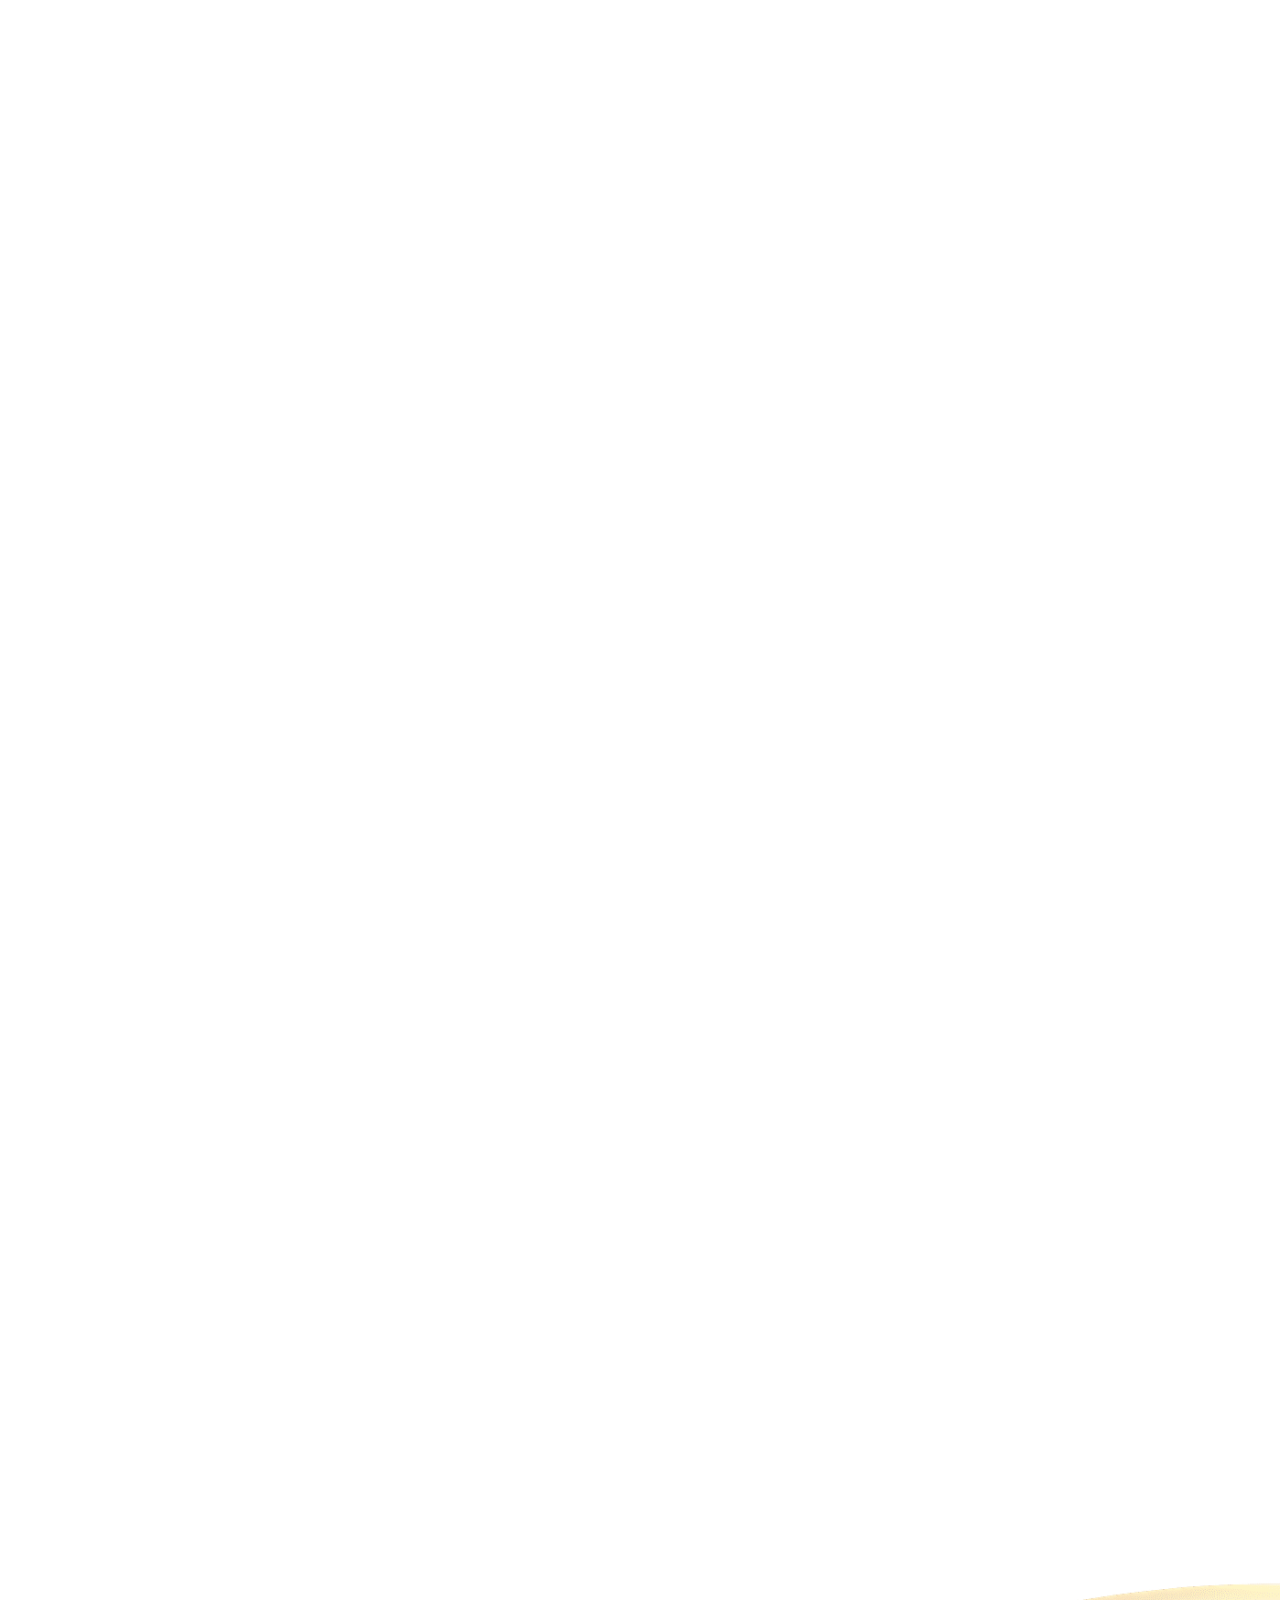
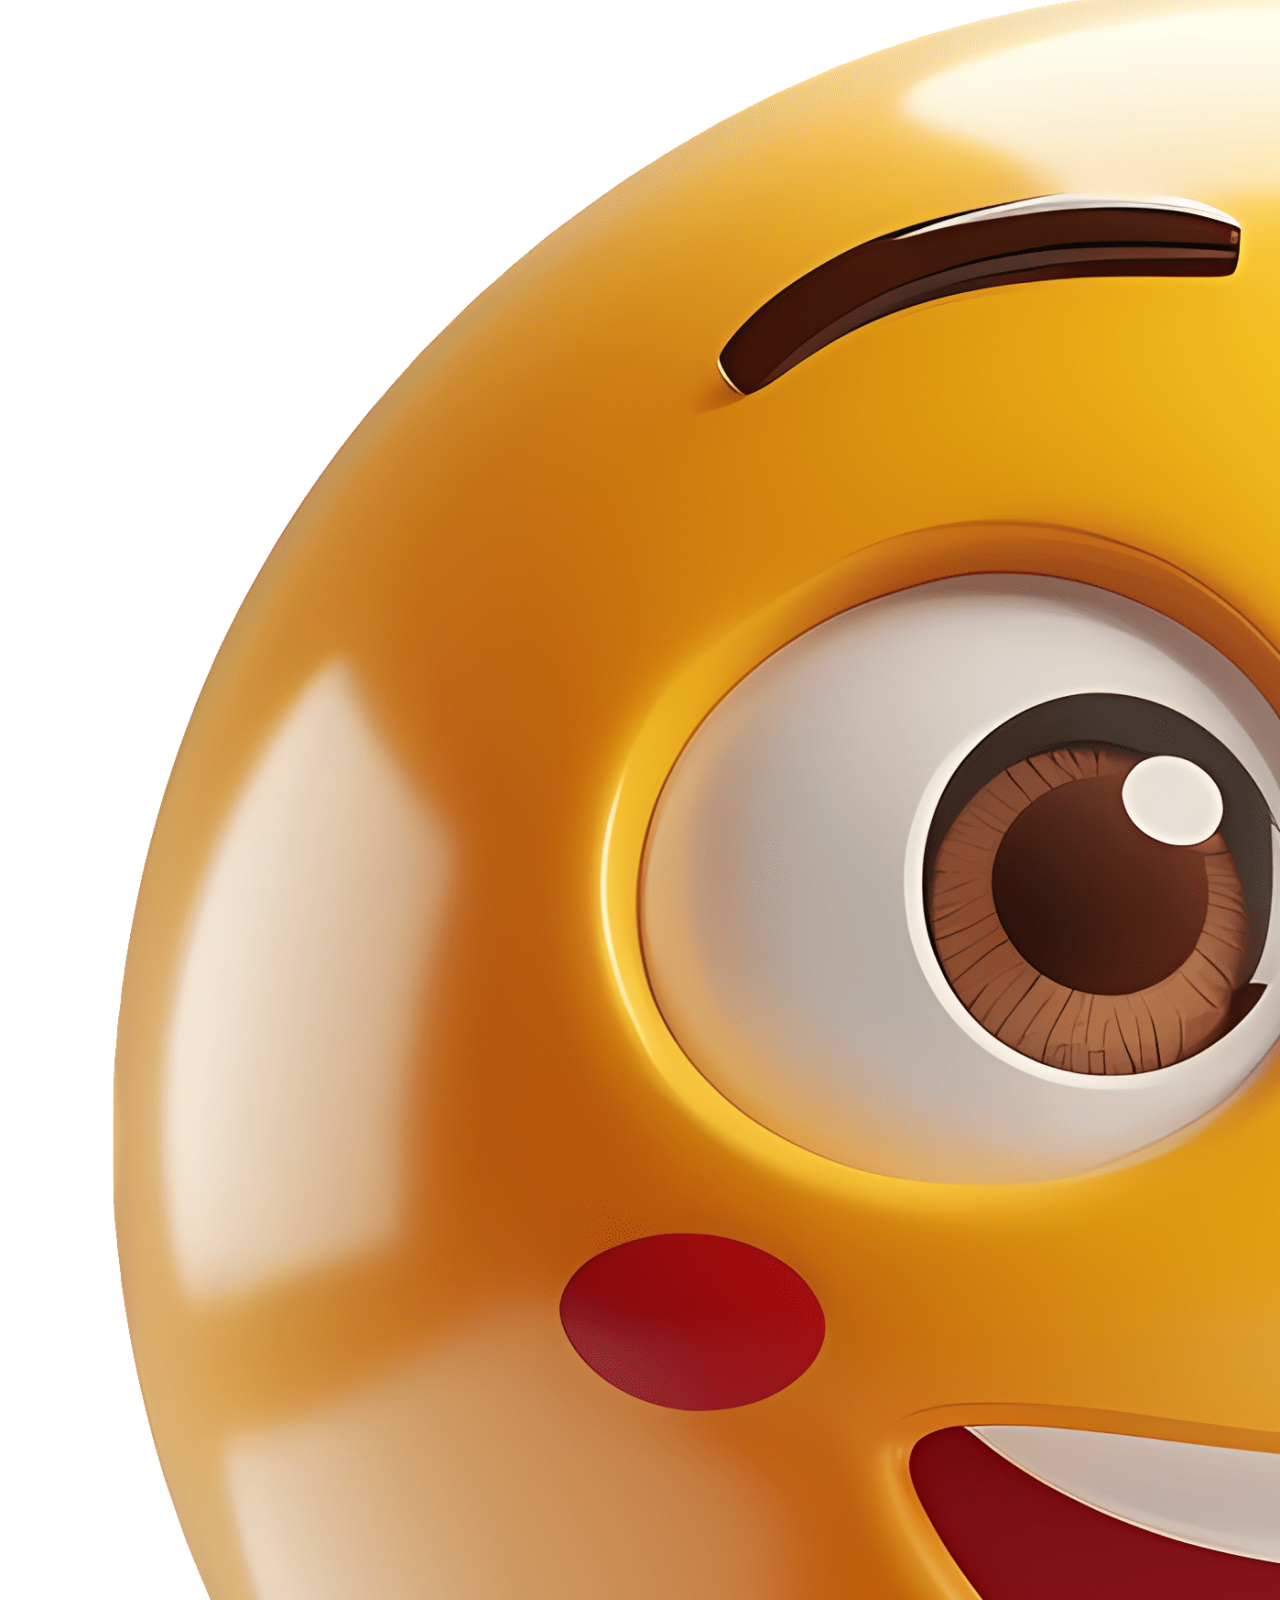
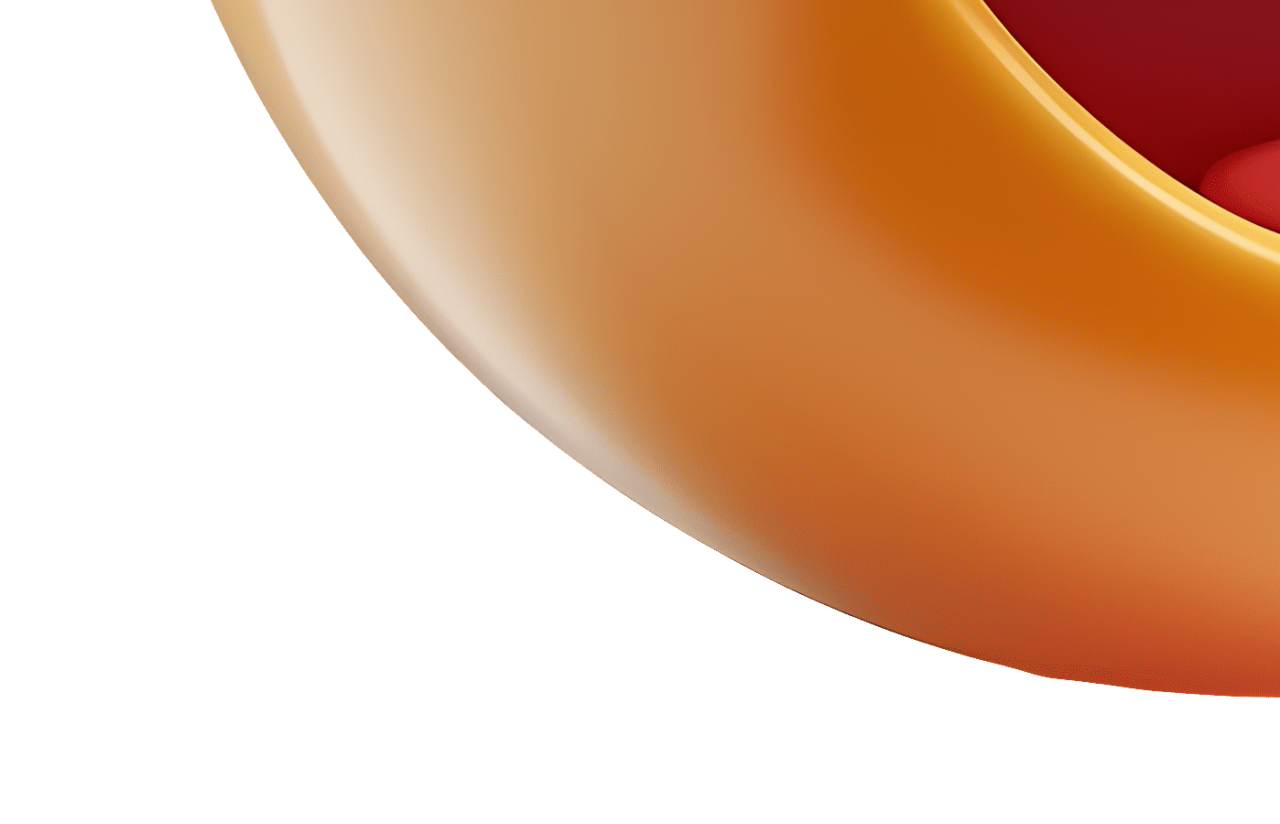
==== commit 18a228f1: "Rename indext.html to index.html" ====
--- a/index.html
+++ b/index.html
@@ -4,8 +4,8 @@
     <meta charset="UTF-8">
     <meta name="viewport" content="width=device-width, initial-scale=1.0">
     <title>علیرضا یوسفلو|طراح سایت</title>
-    <link rel="stylesheet" href="style-responsive.css">
-    <link rel="icon" href="image/icon.png" type="image/png">
+    <link rel="stylesheet" href="../css/style-responsive.css">
+    <link rel="icon" href="../image/icon.png" type="image/png">
 
 
 </head>
@@ -43,7 +43,7 @@
 
             <div class="cantainer_text">
                 <div>
-                    <img src="alireza.png" alt="" class="image">
+                    <img src="../image/alireza2.jpg" alt="" class="image">
                 </div>
                 <div class="textabout">
                     <h1 style="margin-bottom: 20px;">علیرضا یوسفلو هستم</h1>
@@ -56,9 +56,9 @@
                     <p>غیر از برنامه نویسی علاقه ای هم به تدوین گری دارم و دوست دارم درآینده این حوزه را هم پیش ببرم.</p>
                 </div>
                 <div class="html-css">
-                    <img src="image/HTML5.png" alt="" class="programmer"> 
-                    <img src="image/css.png" alt="" class="programmer" style="width: 105px;" >
-                    <img src="image/Javascript-shield.png" alt="" class="programmer">
+                    <img src="../image/HTML5.png" alt="" class="programmer"> 
+                    <img src="../image/css.png" alt="" class="programmer" style="width: 105px;" >
+                    <img src="../image/Javascript-shield.png" alt="" class="programmer">
                 </div>
             </div>
         </div>
@@ -118,7 +118,7 @@
             </div>
             <div class="section-ta">
                 <div class="image-ta">
-                    <img src="image/book.png" alt="#picture " class="image-ta">
+                    <img src="../image/book.png" alt="#picture " class="image-ta">
                 </div>
                 <div class="section-text">
                     <p>چون علاقه زیادی به کاپیوتر و حوزه هوش مصنوعی داشتم ،</p>
@@ -137,12 +137,12 @@
             
             <div class="section-work1">
                 <div>
-                    <a href="#">
-                        <img src="image/work.jpg" alt="#picture"  class="section-img-work">
+                    <a href="../front2/html/indext.html" target="_blank">
+                        <img src="../image/سجاد شمس.png" alt="#picture"  class="section-img-work">
                     </a>
                 </div>
                 <div class="section-text-work">
-                    <h4>سایت فروشگاهی، فروش لوازم جانبی</h4>
+                    <h4>سایت رزومه شخصی سجاد شمس</h4>
                     <p>این سایت یدونه از نمونه کار های است که من به عنوان تمرین</p>
                     <p>طراحی کردم که هم برای یادگیری بیشتر و هم برای رزومه کاری.</p>
                 </div>
@@ -150,12 +150,12 @@
 
             <div class="section-work2">
                 <div>
-                    <a href="#">
-                        <img src="image/work.jpg" alt="#picture"  class="section-img-work">
+                    <a href="../front3/html/login.html" target="_blank">
+                        <img src="../image/logine.png" alt="#picture"  class="section-img-work">
                     </a>
                 </div>
                 <div class="section-text-work">
-                    <h4>سایت فروشگاهی، فروش لوازم جانبی</h4>
+                    <h4>طراحی صفحه لاگین</h4>
                     <p>این سایت یدونه از نمونه کار های است که من به عنوان تمرین</p>
                     <p>طراحی کردم که هم برای یادگیری بیشتر و هم برای رزومه کاری.</p>
                 </div>
@@ -183,7 +183,7 @@
                     <form action="" >
                         <h3 style="font-size: 25px; margin-bottom: 10px; color: white; margin-bottom: 20px;">فرم ثبت نام</h3>
                         <div>
-                        <input type="text"  name="name" placeholder="نام خود را وارد کنید"  required autofocus>
+                        <input type="text"  name="name" placeholder="نام خود را وارد کنید"  required >
                         <input type="text"  name="family" placeholder="نام خانوادگی خود را وارد کنید" required>
                         </div>
 
@@ -221,12 +221,12 @@
         <p>خیلی خوش آمدی به سایت من .</p>
         <p> امیدوارم اینجا همون جایی باشه</p>
         <div class="elemtor">
-            <p> که می خواستی.</p><img src="image/Hello.png" class="Hello" alt="">
+            <p> که می خواستی.</p><img src="../image/Hello.png" class="Hello" alt="">
         </div> 
         
         </div>
 
-<script src="java.js"></script>       
+<script src="../javascript/java.js"></script>       
 </body>
 
 </html>
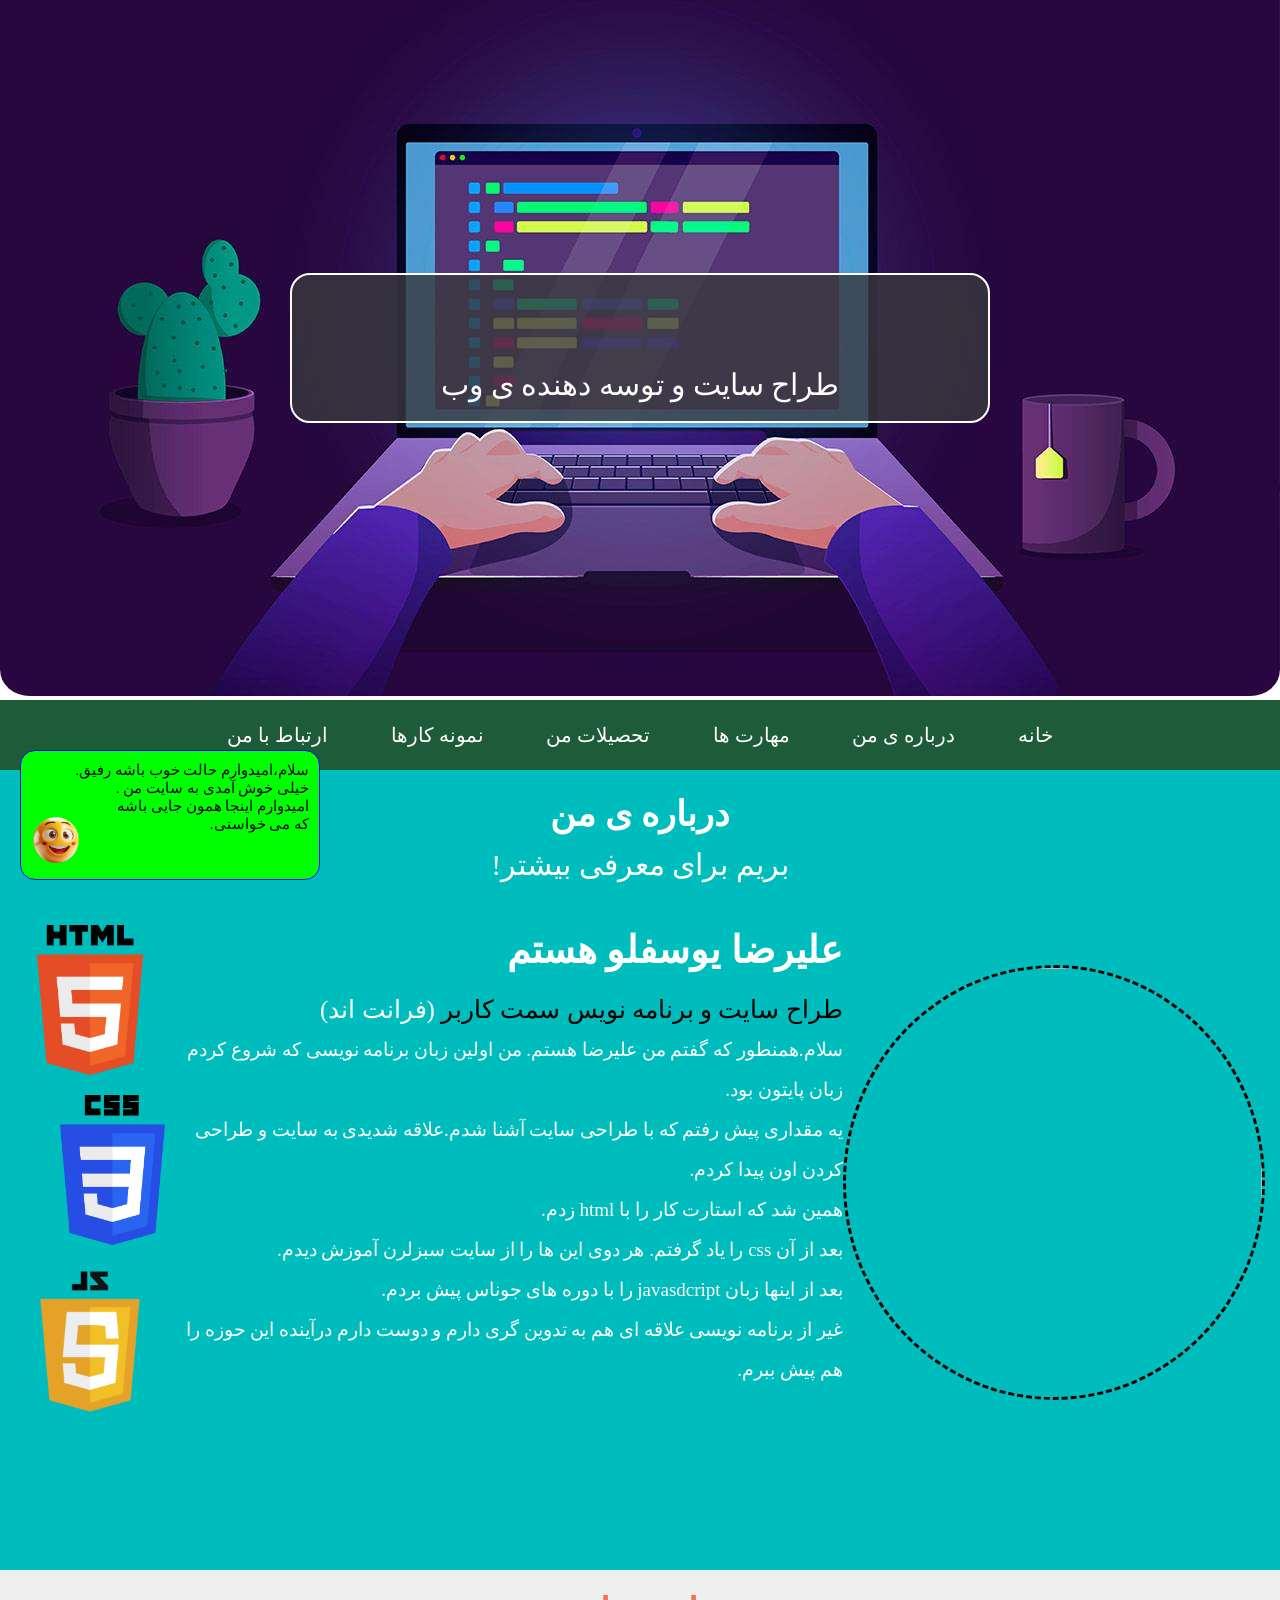
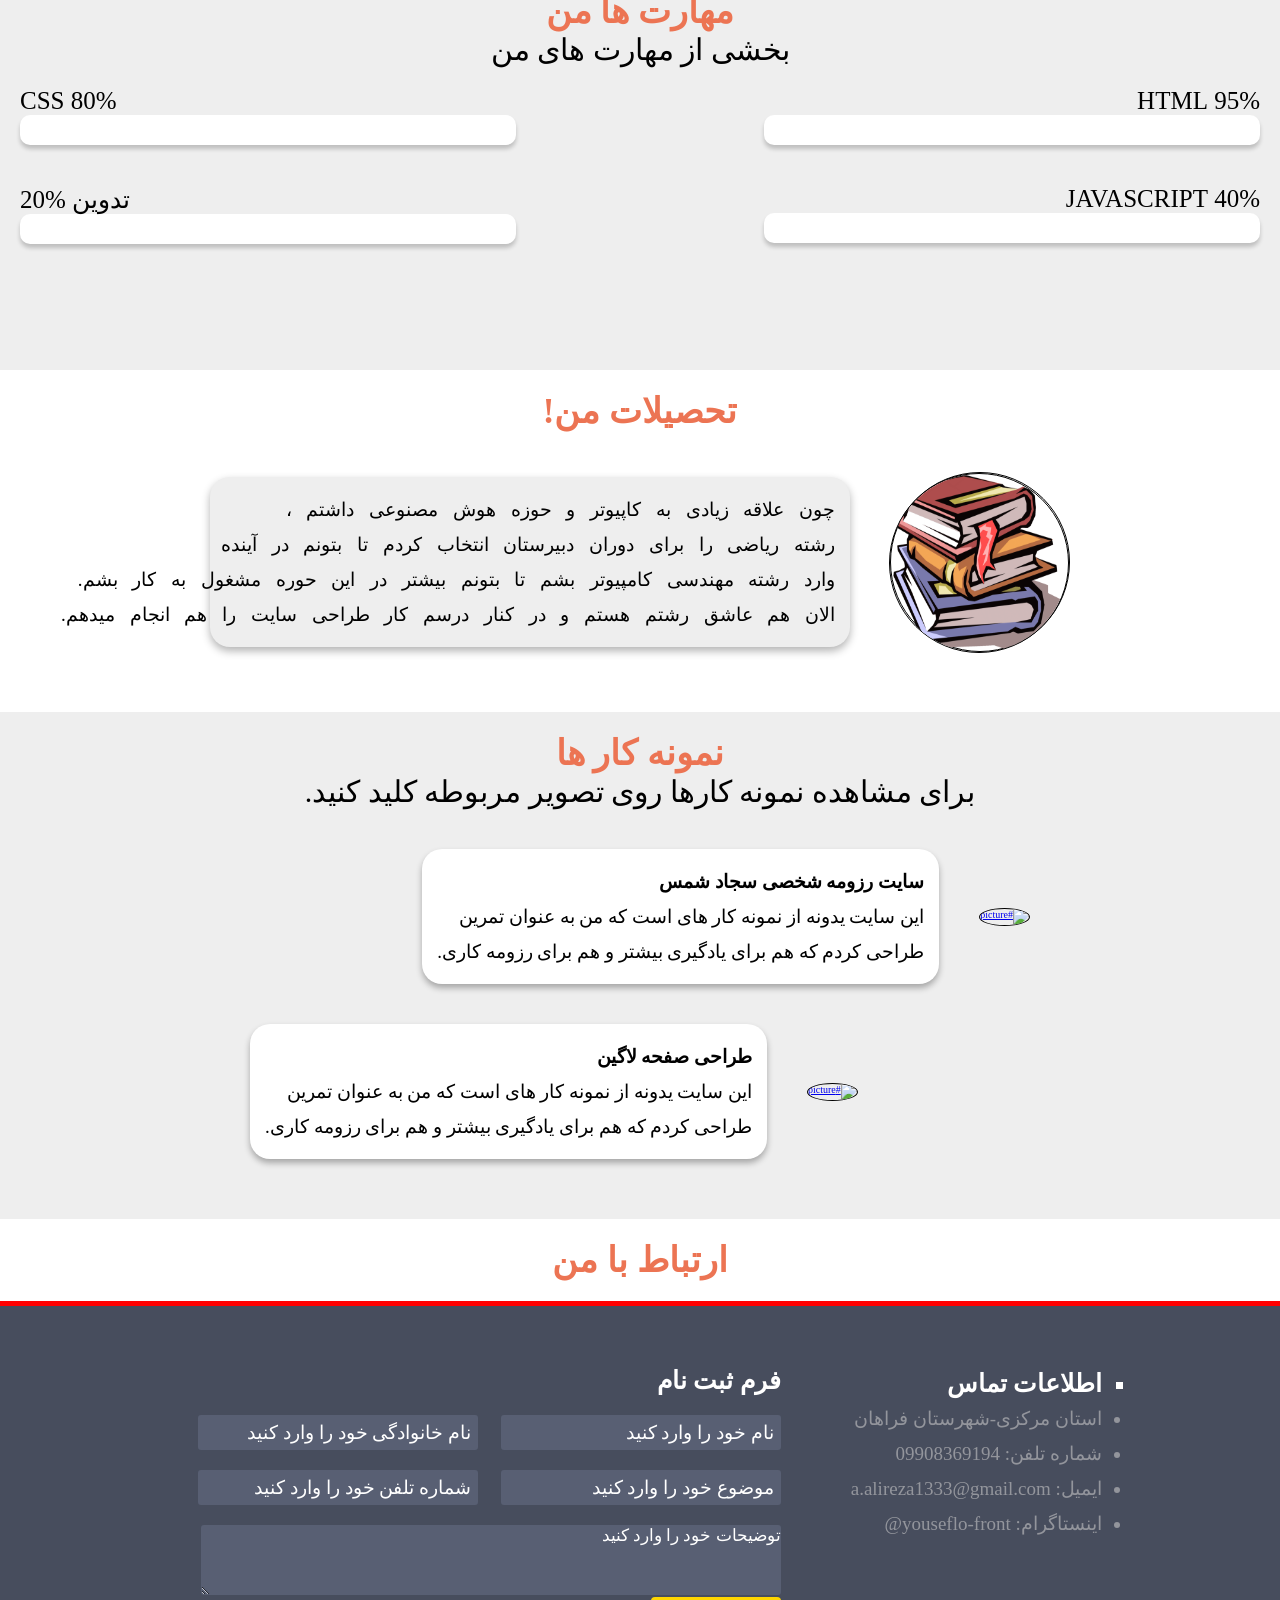
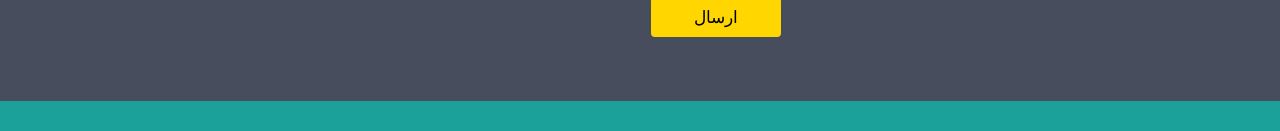
==== commit 2bb5f1ed: "Update index.html" ====
--- a/index.html
+++ b/index.html
@@ -4,7 +4,7 @@
     <meta charset="UTF-8">
     <meta name="viewport" content="width=device-width, initial-scale=1.0">
     <title>علیرضا یوسفلو|طراح سایت</title>
-    <link rel="stylesheet" href="../css/style-responsive.css">
+    <link rel="stylesheet" href="style-responsive.css">
     <link rel="icon" href="../image/icon.png" type="image/png">
 
 
@@ -226,7 +226,7 @@
         
         </div>
 
-<script src="../javascript/java.js"></script>       
+<script src="java.js"></script>       
 </body>
 
 </html>
--- a/style-responsive.css
+++ b/style-responsive.css
@@ -0,0 +1,417 @@
+@font-face{
+    font-family: "Modam Light";
+    src: url("/font/Modam-ExtraLight.ttf") format('truetype')
+    url("../font/Modam-SemiBold.ttf") format('truetype');
+}
+
+html{
+    scroll-behavior:smooth;
+    font-size: 10px;
+}
+*{
+    font-family:"Modam Light";
+    box-sizing: border-box;
+    margin: 0;
+    padding: 0;
+}
+h3{
+    color: #ec7453;
+}
+body{
+    font-family: "Modam Light";
+}
+.overall{
+    font-family: "Modam Light";
+    display: flex;
+    justify-content: center;
+    width:100%;
+    height: 70rem;
+    background: url(../image/programmer.png) no-repeat;
+    background-size:100%;
+    border-bottom: 4px solid white;
+    border-radius:0 0 30px 30px ;
+
+}
+.profile{
+    width: 70rem;
+    height: 15rem;
+    text-align: center;
+    font-size: 30px;
+    align-items: center;
+    line-height: 60px;
+    color: white;
+    background-color:#39393ECC;
+    border-radius: 20px;
+    border: 2px solid white;
+    padding: 20px;
+    margin: auto;
+}
+.text{
+    align-items: center;
+}
+.text h2 span{
+    display: inline-block;
+    white-space: nowrap;
+    color: transparent;
+    position: relative;
+}
+.text h2 span::before{
+    content: attr(data-text);
+    overflow: hidden;
+    width: 0;
+    color: white;
+    position: absolute;
+    white-space: nowrap;
+   animation: fill-text 6s  linear infinite;
+}
+
+@keyframes fill-text{
+    10%,100%{
+        width: 0;
+    }
+    60%,90%{
+        width: 100%;
+    }
+}
+
+.header{
+    height: 7rem;
+    width: 100%;
+    background-color:#1e5b39;
+    display: flex;
+    justify-content: center;
+    gap: 20px;
+    align-items: center;
+    position: sticky;
+    top: 0;
+}
+.link{
+    text-decoration: none;
+    color: white;
+    font-size: 20px;
+    margin: 0 30px 0 30px;
+}
+.aboutme{
+    width: 100%;
+    height: 80rem;
+    background-color:#00BDBD;
+    
+}
+.text2{
+    color: white;
+    text-align: center;
+    font-size: 3rem;
+    line-height: 50px;
+    padding-top: 20px;
+  
+}
+.cantainer_text{
+    display: flex;
+    align-items: center;
+    justify-content: space-between;
+    padding: 15px;
+}
+.image{
+    margin-top: 50px;
+    border-radius: 50%;
+    width:33vw;
+    height:34vw;
+    border:0.35rem dashed black;
+}
+.textabout{
+    font-size: 1.9rem;
+    color: white;
+    line-height: 40px;
+}
+.html-css{
+    display: flex;
+    flex-direction: column;
+    
+}
+.programmer{
+    width: 15rem;
+    height: 15rem;
+    margin-top: 20px;
+
+}
+
+.Skill{
+    width: 100%;
+    height: 40rem;
+    background-color: #EEEEEE;
+}
+.text3{
+    text-align: center;
+    font-size: 30px;
+    padding-top:20px ;
+}
+.section-skill{
+    display:flex ;
+    justify-content: space-between;
+    padding: 20px;
+
+}
+.box1,.box2{
+    background-color: white;
+    width: 80%;
+    height: 3rem;
+    border-radius:10px;
+    box-shadow: 0 4px 4px rgba(0, 0, 0, 0.2);
+}
+
+
+
+.section-box1{
+    width: 95%;
+    height: 100%;
+   background: linear-gradient(to left, red 0%, red 100%);
+   background-size: 0% 100%;
+   background-repeat: no-repeat;
+   transition: background-size 1.5s ease;
+    background-position: right;
+}
+.section-box1.animate {
+  background-size: 100% 100%;
+}
+.section-box2{
+     width: 80%;
+    height: 100%;
+   background: linear-gradient(to right, red 0%, red 100%);
+   background-size: 0% 100%;
+   background-repeat: no-repeat;
+   transition: background-size 1.5s ease;
+    background-position:left;
+}
+.section-box2.animate {
+  background-size: 100% 100%;
+}
+.section-box3{
+     width: 40%;
+    height: 100%;
+   background: linear-gradient(to left, red 0%, red 100%);
+   background-size: 0% 100%;
+   background-repeat: no-repeat;
+   transition: background-size 1.5s ease;
+    background-position:right;
+}
+.section-box3.animate {
+  background-size: 100% 100%;
+}
+.section-box4{
+     width:20%;
+    height: 100%;
+   background: linear-gradient(to right, red 0%, red 100%);
+   background-size: 0% 100%;
+   background-repeat: no-repeat;
+   transition: background-size 1.5s ease;
+    background-position:left;
+}
+.section-box4.animate {
+  background-size: 100% 100%;
+}
+
+
+
+
+.text4{
+    text-align: center;
+    font-size: 30px;
+    padding-top: 20px;
+}
+.section-ta{
+    display: flex;
+    gap:40px;
+    width: 100%;
+    justify-content: center;
+    margin-top: 40px;
+    margin-bottom: 60px;
+    align-items: center;
+}
+.image-ta{
+    width:180px;
+    height: 180px;
+    border-radius: 50%;
+    border: 0.5px solid black;
+}
+.section-text{
+    font-size: 19px;
+    padding: 15px;
+    background-color:#EEEEEE ;
+    border-radius: 20px;
+    line-height: 35px;
+    width: 50%;
+    word-spacing:10px;
+    white-space:nowrap;
+    box-shadow: 0 4px 8px rgba(0, 0, 0, 0.3);
+}
+.work{
+    width: 100%;
+    background-color: #EEEEEE ;
+    padding: 0 250px 20px 250px;
+}
+.text5{
+    text-align: center;
+    font-size: 30px;
+    padding-top: 20px;
+    margin-bottom: 40px;
+}
+.section-work1,.section-work2{
+    display: flex;
+    gap: 40px;
+    align-items: center;
+    margin-bottom: 40px;
+}
+.section-work1{
+    justify-content: flex-start;
+    
+}
+.section-work2{
+    justify-content: flex-end;
+}
+.section-text-work{
+    font-size: 19px;
+    line-height: 35px;
+    background-color: white;
+    padding: 15px;
+    border-radius: 20px;
+    box-shadow: 0 4px 6px rgba(0, 0, 0, 0.3);
+}
+.section-img-work{
+    width: 180px;
+    height: 180px;
+    border-radius: 50%;
+    border: 0.5px solid black;
+}
+.text6{
+    font-size: 30px;
+    text-align: center;
+    padding:20px 0 20px 0;
+}
+.section-Communication{
+    background-color:#474D5D;
+    width: 100%;
+    height: 400px;
+    border-top:5px solid red;
+}
+.section-Communication{
+    display: flex;
+    justify-content: center;
+    gap: 70px;
+    /* align-items: center; */
+    padding-top: 60px;
+    padding-bottom: 30px;
+    font-family: "Modam SemiBold";
+}
+.section-phone{
+    font-size: 19px;
+    line-height: 35px;
+    color: #93959C;
+}
+input{
+    width: 280px;
+    height: 35px;
+    margin-bottom: 20px;
+    margin-left: 20px;
+    padding: 7px;
+    font-size: 19px;
+    border-radius: 3px;
+    color: white;
+    background-color: #585F73;
+    outline: none;
+    border: none;
+}
+::placeholder{
+    color: white;
+}
+textarea{
+    width:580px;
+    height: 70px;
+    border-radius: 3px;
+    background-color: #585F73;
+    border: none;
+    outline: none;
+    color: white;
+    font-size: 17px;
+}
+.button-communication{
+    width: 130px;
+    height: 40px;
+    font-size: 17px;
+    background-color: #ffd600;
+    border: none;
+    outline: none;
+    border-radius: 4px;
+}
+.button-communication:active{
+    background-color: #cdaa00;
+    
+}
+
+.manege{
+    width: 30rem;
+    height: 13rem;
+    background-color: #00FF00;
+    position: fixed;
+    bottom: 20px;
+    left:20px;
+    border-radius: 15px;
+    padding: 10px;
+    border: 0.5px solid blue;
+    font-size: 1.5rem;
+}
+.Hello{
+    width: 5rem;
+    height: 5rem;
+
+}
+.elemtor{
+    display: flex;
+    justify-content: space-between;
+    align-items:self-start;
+}
+
+/* =========================
+   Responsive
+========================= */
+@media screen and (max-width: 992px){
+    .cantainer_text{flex-direction:column;text-align:center;gap:30px;}
+    .html-css{flex-direction:row;justify-content:center;gap:20px;}
+    .work{padding:20px;}
+    .section-work1,.section-work2{justify-content:center;}
+    .section-Communication{flex-direction:column;align-items:center;height:auto;padding:40px 20px;}
+    textarea{width:100%;}
+}
+@media screen and (max-width:768px){
+    .overall{height:50rem;background-size:cover;background-position:center;}
+    .profile{width:95%;font-size:20px;line-height:40px;}
+    .header{height:auto;padding:10px;}
+    nav{display:flex;flex-wrap:wrap;justify-content:center;}
+    .link{margin:8px;font-size:16px;}
+    .aboutme{height:auto;padding-bottom:40px;}
+    .image{width:220px;height:220px;}
+    .textabout{font-size:16px;line-height:30px;text-align:center;}
+    .programmer{width:90px;height:90px;}
+    .Skill{height:auto;padding-bottom:30px;}
+    .section-skill{flex-direction:column;gap:20px;}
+    .box1,.box2{width:100%;}
+    .section-ta{flex-direction:column;}
+    .section-text{width:95%;white-space:normal;font-size:16px;line-height:30px;}
+    .work{padding:15px;}
+    .section-work1,.section-work2{flex-direction:column;text-align:center;gap:20px;}
+    .section-img-work{width:150px;height:150px;}
+    .section-text-work{width:100%;font-size:16px;}
+    .section-Communication{height:auto;gap:30px;}
+    .form{width:100%;}
+    input{width:100%;margin-left:0;}
+    textarea{width:100%;}
+    .button-communication{width:100%;}
+    .section-phone{text-align:center;}
+    .manege{width:240px;height:auto;left:10px;bottom:10px;}
+}
+@media screen and (max-width:480px){
+    html{font-size:8px;}
+    .profile{font-size:18px;}
+    .image{width:180px;height:180px;}
+    .programmer{width:70px;height:70px;}
+    .section-img-work{width:120px;height:120px;}
+}
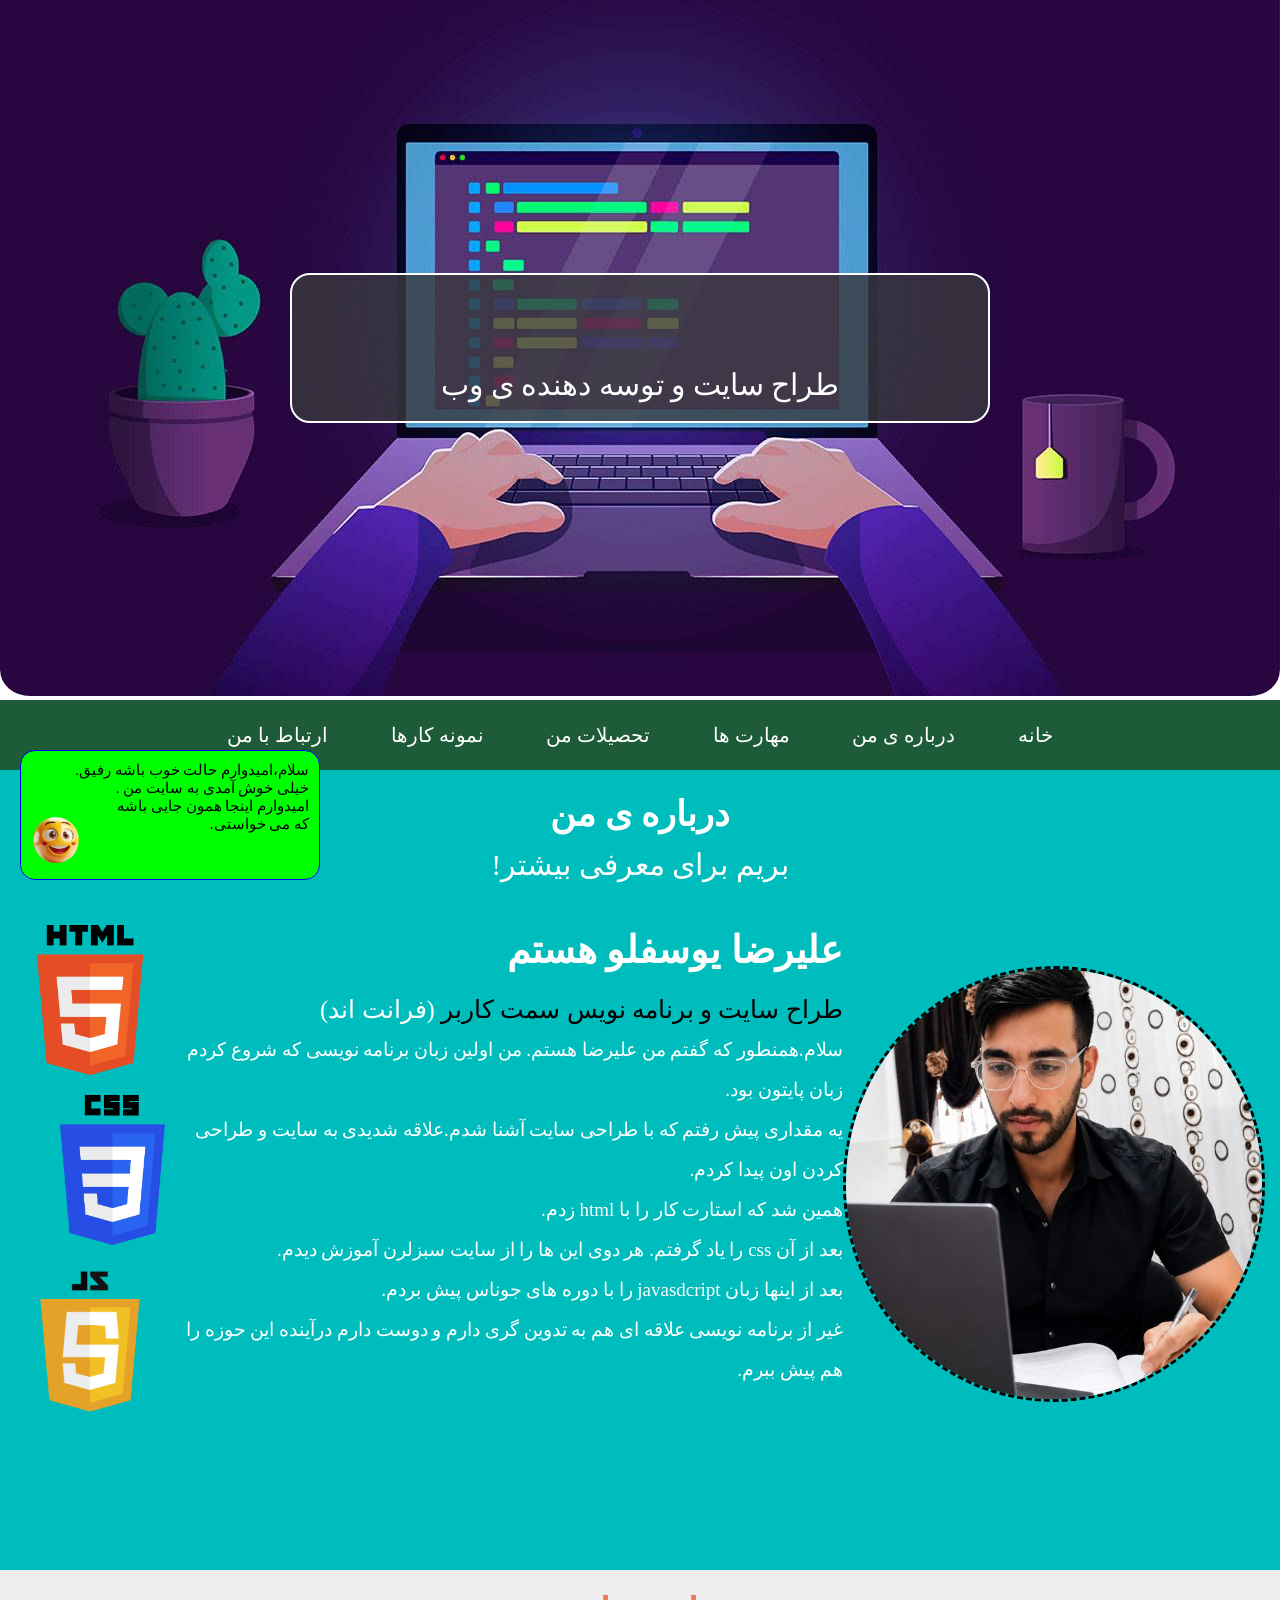
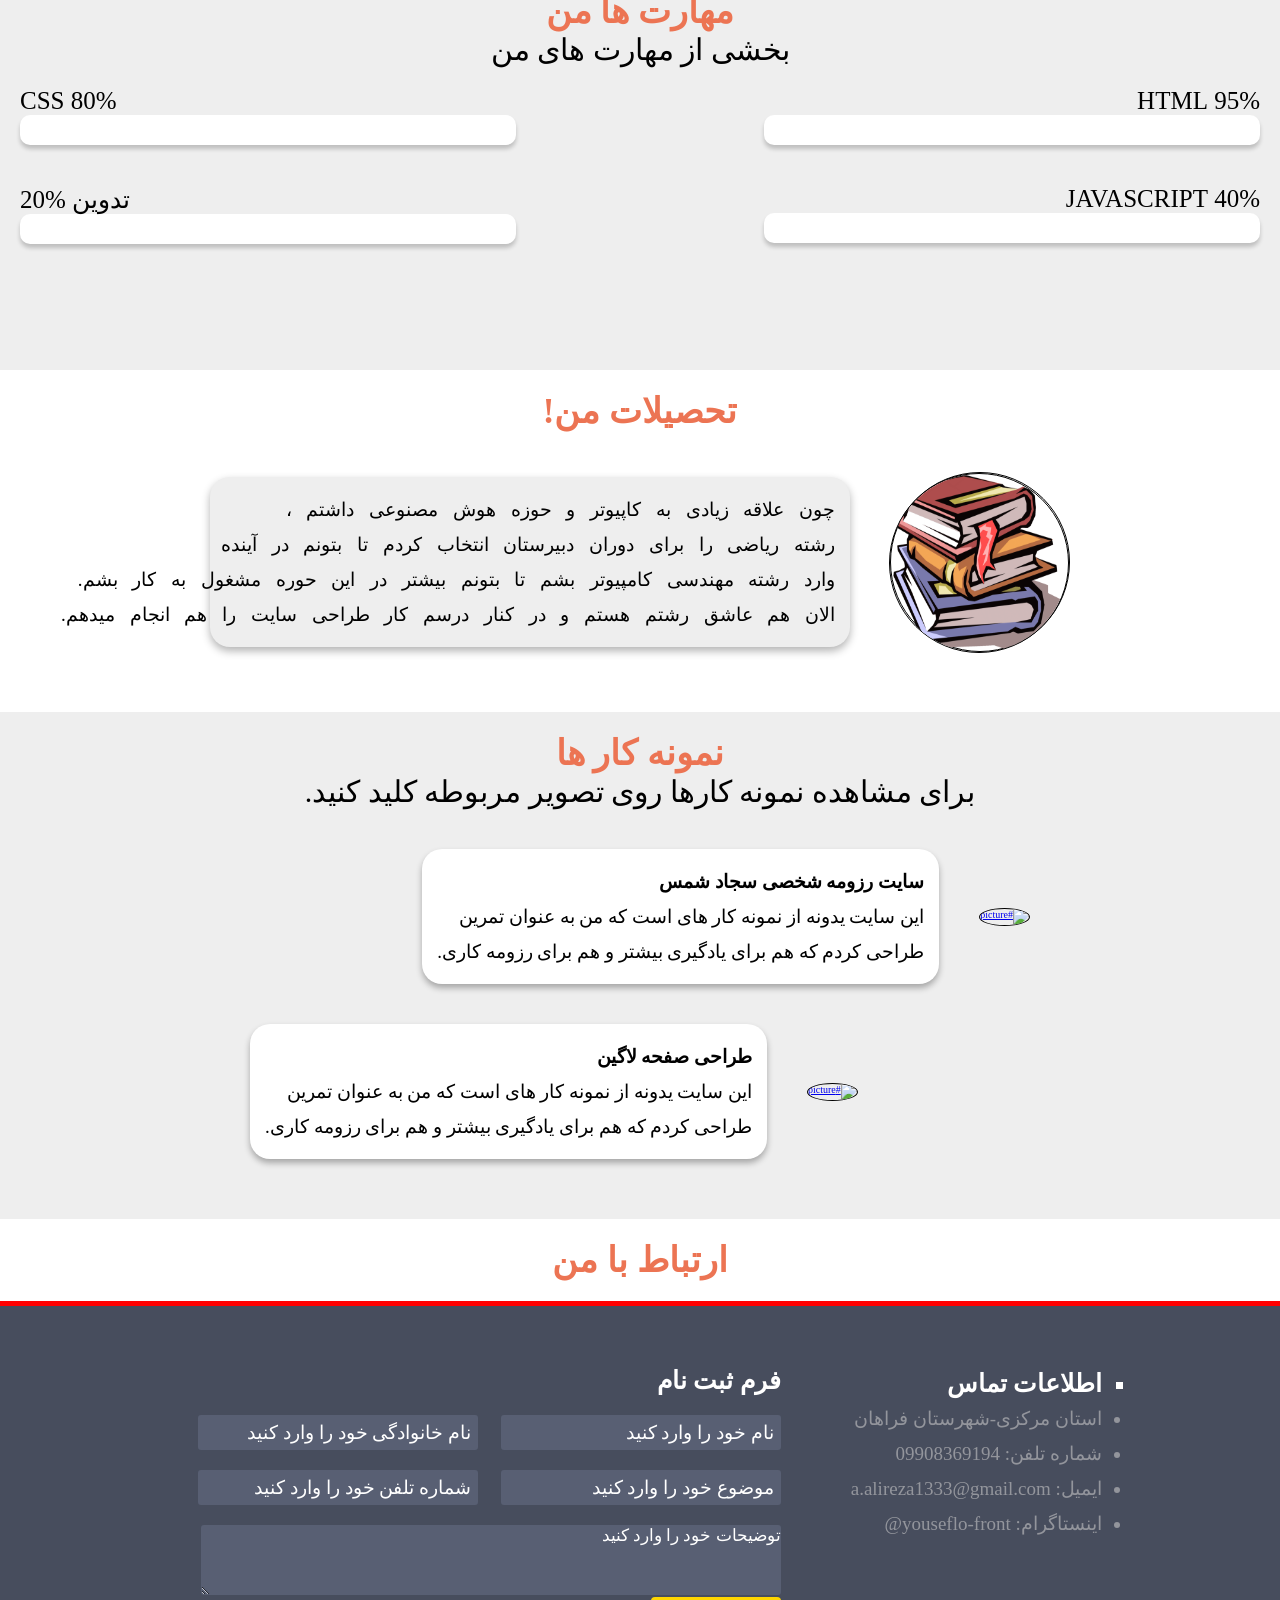
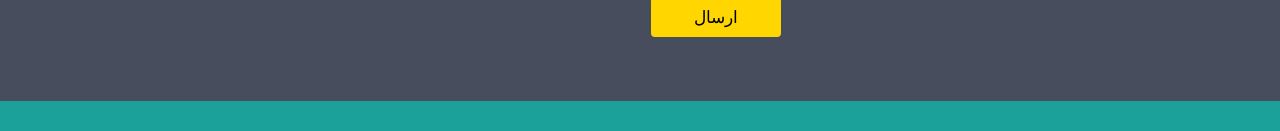
==== commit 062b6df1: "Update index.html" ====
--- a/index.html
+++ b/index.html
@@ -5,7 +5,7 @@
     <meta name="viewport" content="width=device-width, initial-scale=1.0">
     <title>علیرضا یوسفلو|طراح سایت</title>
     <link rel="stylesheet" href="style-responsive.css">
-    <link rel="icon" href="../image/icon.png" type="image/png">
+    <link rel="icon" href="image/icon.png" type="image/png">
 
 
 </head>
@@ -43,7 +43,7 @@
 
             <div class="cantainer_text">
                 <div>
-                    <img src="../image/alireza2.jpg" alt="" class="image">
+                    <img src="image/alireza2.jpg" alt="" class="image">
                 </div>
                 <div class="textabout">
                     <h1 style="margin-bottom: 20px;">علیرضا یوسفلو هستم</h1>
@@ -56,9 +56,9 @@
                     <p>غیر از برنامه نویسی علاقه ای هم به تدوین گری دارم و دوست دارم درآینده این حوزه را هم پیش ببرم.</p>
                 </div>
                 <div class="html-css">
-                    <img src="../image/HTML5.png" alt="" class="programmer"> 
-                    <img src="../image/css.png" alt="" class="programmer" style="width: 105px;" >
-                    <img src="../image/Javascript-shield.png" alt="" class="programmer">
+                    <img src="image/HTML5.png" alt="" class="programmer"> 
+                    <img src="image/css.png" alt="" class="programmer" style="width: 105px;" >
+                    <img src="image/Javascript-shield.png" alt="" class="programmer">
                 </div>
             </div>
         </div>
@@ -118,7 +118,7 @@
             </div>
             <div class="section-ta">
                 <div class="image-ta">
-                    <img src="../image/book.png" alt="#picture " class="image-ta">
+                    <img src="image/book.png" alt="#picture " class="image-ta">
                 </div>
                 <div class="section-text">
                     <p>چون علاقه زیادی به کاپیوتر و حوزه هوش مصنوعی داشتم ،</p>
@@ -137,8 +137,8 @@
             
             <div class="section-work1">
                 <div>
-                    <a href="../front2/html/indext.html" target="_blank">
-                        <img src="../image/سجاد شمس.png" alt="#picture"  class="section-img-work">
+                    <a href="front2/html/indext.html" target="_blank">
+                        <img src="image/سجاد شمس.png" alt="#picture"  class="section-img-work">
                     </a>
                 </div>
                 <div class="section-text-work">
@@ -150,8 +150,8 @@
 
             <div class="section-work2">
                 <div>
-                    <a href="../front3/html/login.html" target="_blank">
-                        <img src="../image/logine.png" alt="#picture"  class="section-img-work">
+                    <a href="front3/html/login.html" target="_blank">
+                        <img src="image/logine.png" alt="#picture"  class="section-img-work">
                     </a>
                 </div>
                 <div class="section-text-work">
@@ -221,7 +221,7 @@
         <p>خیلی خوش آمدی به سایت من .</p>
         <p> امیدوارم اینجا همون جایی باشه</p>
         <div class="elemtor">
-            <p> که می خواستی.</p><img src="../image/Hello.png" class="Hello" alt="">
+            <p> که می خواستی.</p><img src="image/Hello.png" class="Hello" alt="">
         </div> 
         
         </div>
